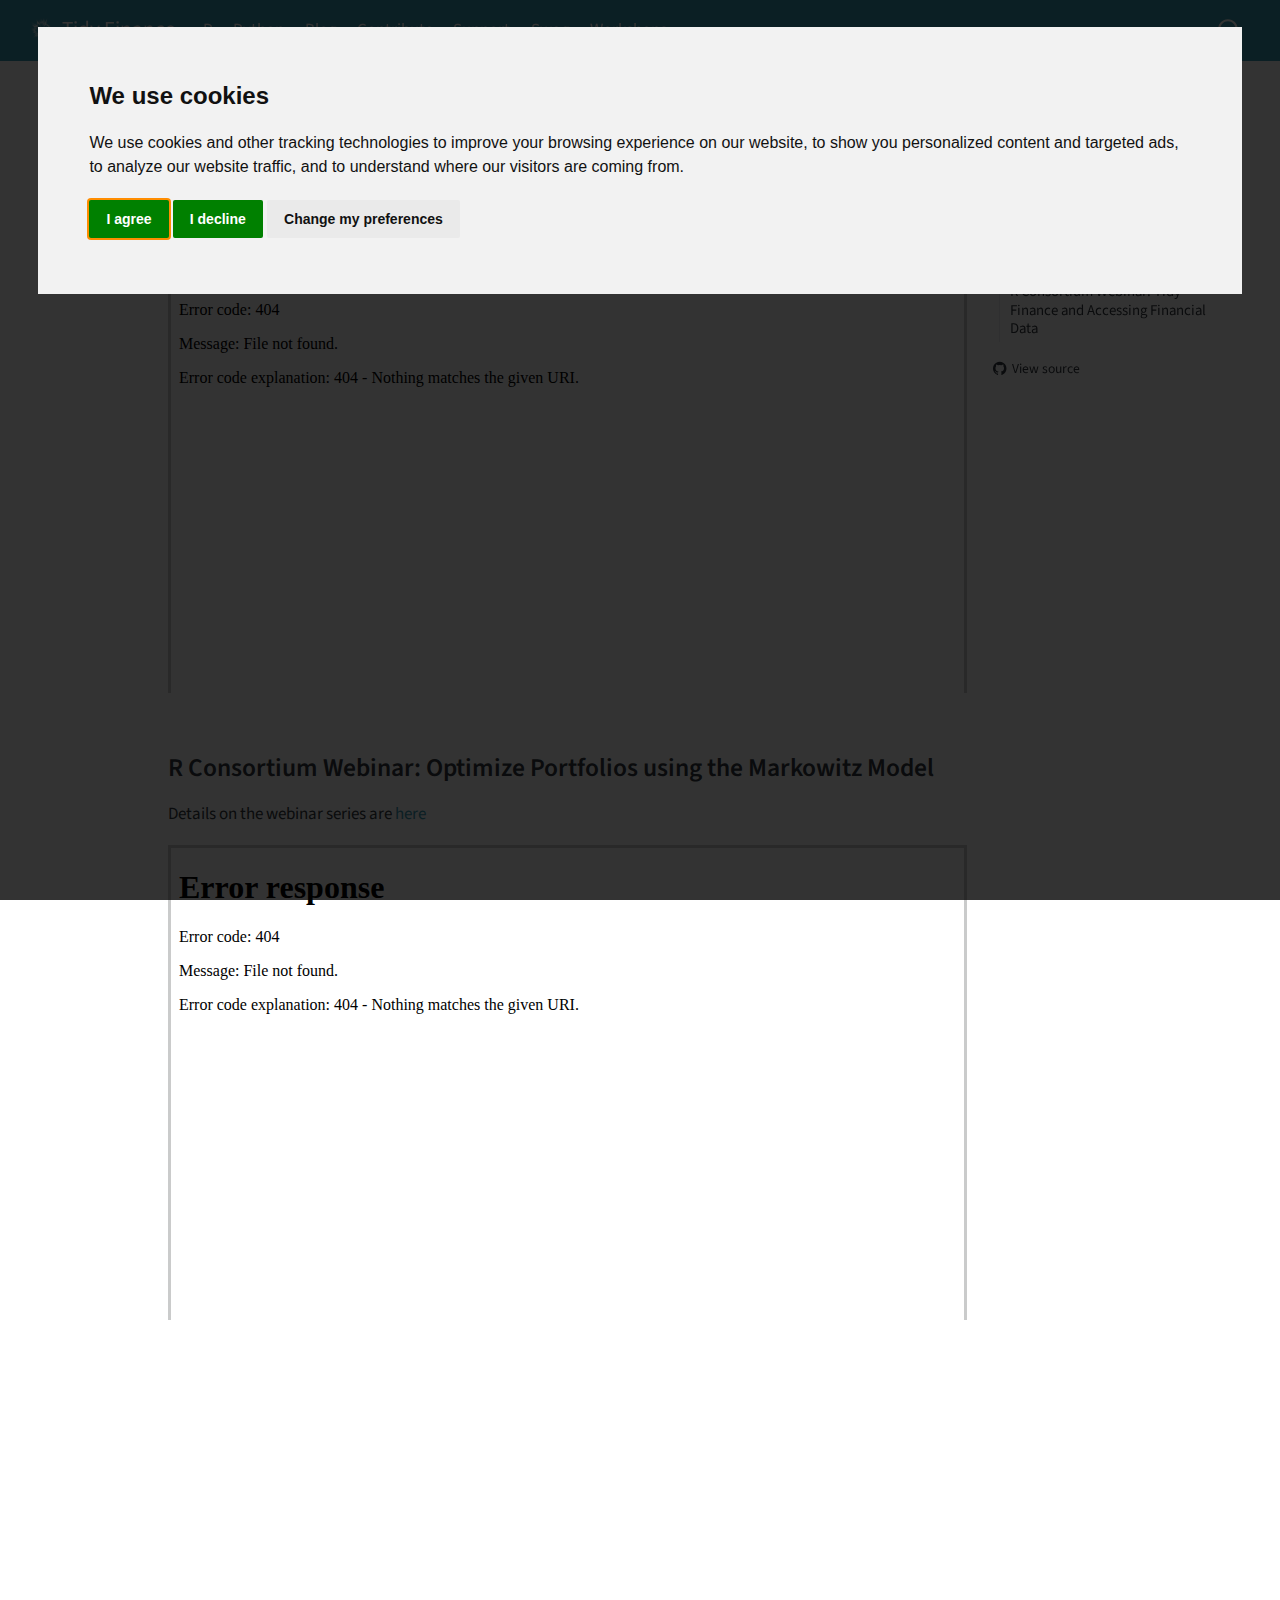
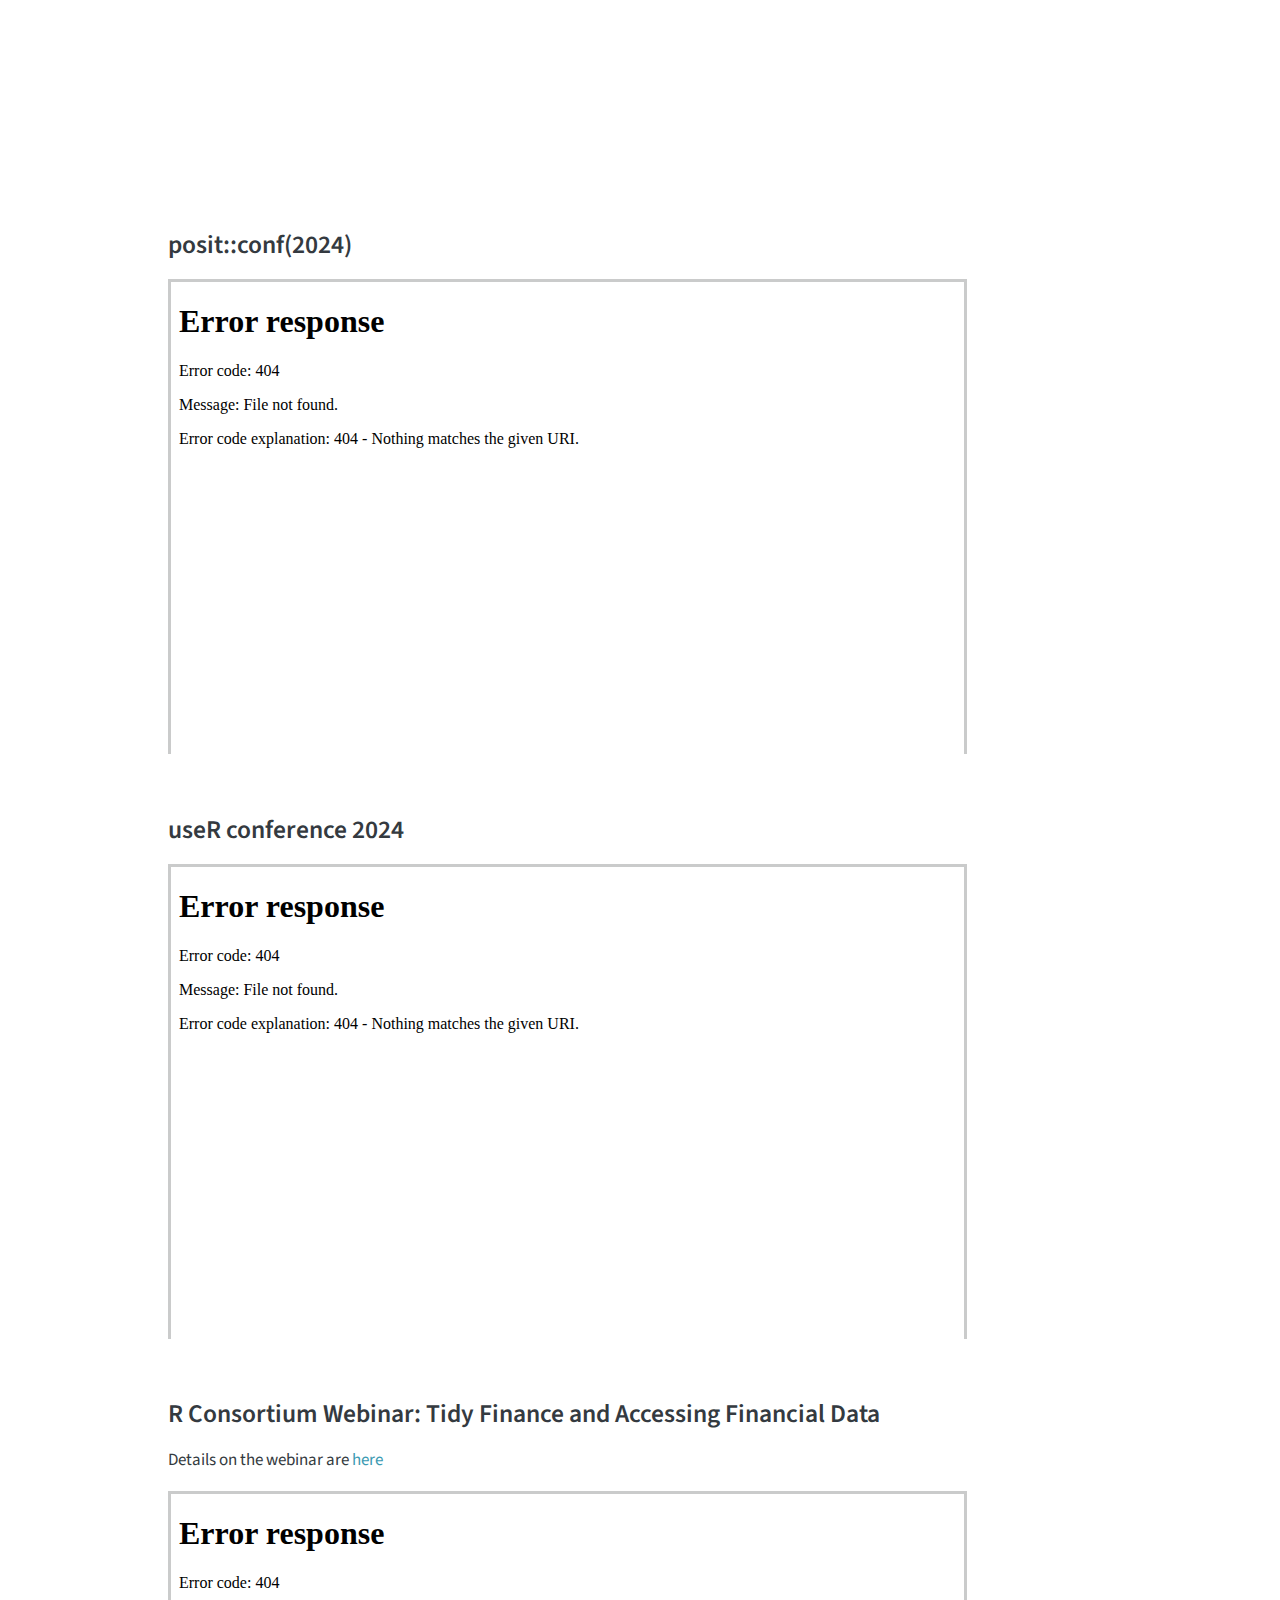
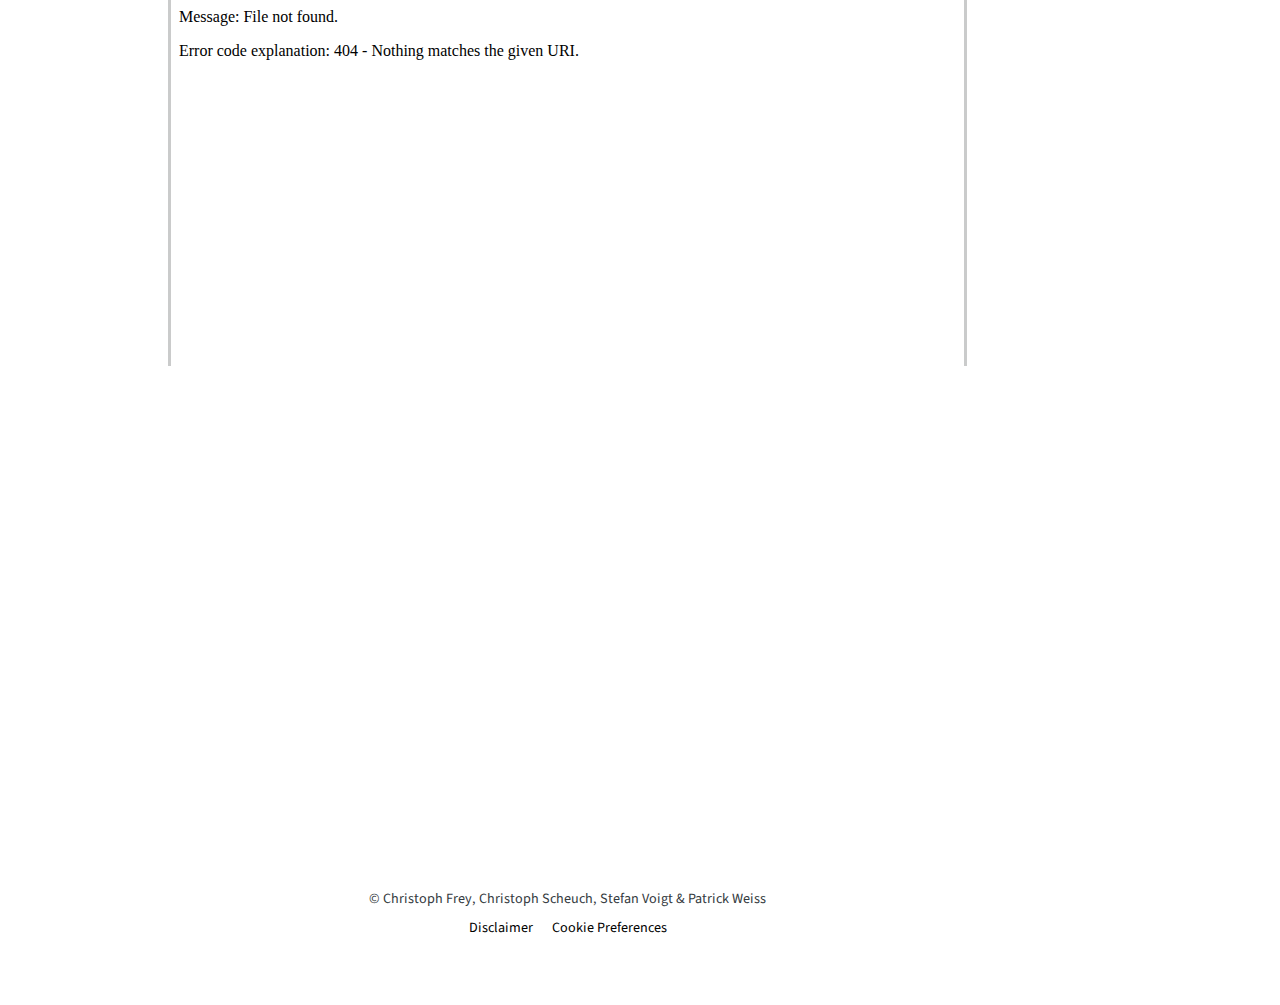
==== docs/index.html @ cd8913ab "Add r-consortium/capital-asset-pricing-model" ====
<!DOCTYPE html>
<html xmlns="http://www.w3.org/1999/xhtml" lang="en" xml:lang="en"><head>

<meta charset="utf-8">
<meta name="generator" content="quarto-1.5.45">

<meta name="viewport" content="width=device-width, initial-scale=1.0, user-scalable=yes">

<meta name="description" content="A collection of talks about Tidy Finance">

<title>Tidy Finance Talks – Tidy Finance</title>
<style>
code{white-space: pre-wrap;}
span.smallcaps{font-variant: small-caps;}
div.columns{display: flex; gap: min(4vw, 1.5em);}
div.column{flex: auto; overflow-x: auto;}
div.hanging-indent{margin-left: 1.5em; text-indent: -1.5em;}
ul.task-list{list-style: none;}
ul.task-list li input[type="checkbox"] {
  width: 0.8em;
  margin: 0 0.8em 0.2em -1em; /* quarto-specific, see https://github.com/quarto-dev/quarto-cli/issues/4556 */ 
  vertical-align: middle;
}
</style>


<script src="site_libs/quarto-nav/quarto-nav.js"></script>
<script src="site_libs/quarto-nav/headroom.min.js"></script>
<script src="site_libs/clipboard/clipboard.min.js"></script>
<script src="site_libs/quarto-search/autocomplete.umd.js"></script>
<script src="site_libs/quarto-search/fuse.min.js"></script>
<script src="site_libs/quarto-search/quarto-search.js"></script>
<meta name="quarto:offset" content="./">
<link href="./assets/img/favicon.png" rel="icon" type="image/png">
<script src="site_libs/cookie-consent/cookie-consent.js"></script>
<link href="site_libs/cookie-consent/cookie-consent.css" rel="stylesheet">
<script src="site_libs/quarto-html/quarto.js"></script>
<script src="site_libs/quarto-html/popper.min.js"></script>
<script src="site_libs/quarto-html/tippy.umd.min.js"></script>
<script src="site_libs/quarto-html/anchor.min.js"></script>
<link href="site_libs/quarto-html/tippy.css" rel="stylesheet">
<link href="site_libs/quarto-html/quarto-syntax-highlighting.css" rel="stylesheet" id="quarto-text-highlighting-styles">
<script src="site_libs/bootstrap/bootstrap.min.js"></script>
<link href="site_libs/bootstrap/bootstrap-icons.css" rel="stylesheet">
<link href="site_libs/bootstrap/bootstrap.min.css" rel="stylesheet" id="quarto-bootstrap" data-mode="light">
<script id="quarto-search-options" type="application/json">{
  "location": "navbar",
  "copy-button": false,
  "collapse-after": 3,
  "panel-placement": "end",
  "type": "overlay",
  "limit": 50,
  "keyboard-shortcut": [
    "f",
    "/",
    "s"
  ],
  "show-item-context": false,
  "language": {
    "search-no-results-text": "No results",
    "search-matching-documents-text": "matching documents",
    "search-copy-link-title": "Copy link to search",
    "search-hide-matches-text": "Hide additional matches",
    "search-more-match-text": "more match in this document",
    "search-more-matches-text": "more matches in this document",
    "search-clear-button-title": "Clear",
    "search-text-placeholder": "",
    "search-detached-cancel-button-title": "Cancel",
    "search-submit-button-title": "Submit",
    "search-label": "Search"
  }
}</script>
<script async="" src="https://www.googletagmanager.com/gtag/js?id=G-DH3KZSMJ5W"></script>

<script type="text/plain" cookie-consent="tracking">

window.dataLayer = window.dataLayer || [];
function gtag(){dataLayer.push(arguments);}
gtag('js', new Date());
gtag('config', 'G-DH3KZSMJ5W', { 'anonymize_ip': true});
</script>

<script type="text/javascript" charset="UTF-8">
document.addEventListener('DOMContentLoaded', function () {
cookieconsent.run({
  "notice_banner_type":"interstitial",
  "consent_type":"express",
  "palette":"light",
  "language":"en",
  "page_load_consent_levels":["strictly-necessary"],
  "notice_banner_reject_button_hide":false,
  "preferences_center_close_button_hide":false,
  "website_name":""
  ,
"language":"en"
  });
});
</script> 
  
<style>html{ scroll-behavior: smooth; }</style>


<link rel="stylesheet" href="assets/css/global.css">
<link rel="stylesheet" href="assets/css/talks.css">
<meta property="og:title" content="Tidy Finance Talks">
<meta property="og:description" content="A collection of talks by the Tidy Finance team">
<meta property="og:image" content="https://talks.tidy-finance.org/assets/img/cover.png">
<meta property="og:site_name" content="Tidy Finance">
<meta property="og:image:height" content="1800">
<meta property="og:image:width" content="3000">
</head>

<body class="nav-fixed">

<div id="quarto-search-results"></div>
  <header id="quarto-header" class="headroom fixed-top">
    <nav class="navbar navbar-expand-lg " data-bs-theme="dark">
      <div class="navbar-container container-fluid">
      <div class="navbar-brand-container mx-auto">
    <a href="./index.html" class="navbar-brand navbar-brand-logo">
    <img src="./assets/img/logo-website-white.png" alt="" class="navbar-logo">
    </a>
    <a class="navbar-brand" href="./index.html">
    <span class="navbar-title">Tidy Finance</span>
    </a>
  </div>
            <div id="quarto-search" class="" title="Search"></div>
          <button class="navbar-toggler" type="button" data-bs-toggle="collapse" data-bs-target="#navbarCollapse" aria-controls="navbarCollapse" role="menu" aria-expanded="false" aria-label="Toggle navigation" onclick="if (window.quartoToggleHeadroom) { window.quartoToggleHeadroom(); }">
  <span class="navbar-toggler-icon"></span>
</button>
          <div class="collapse navbar-collapse" id="navbarCollapse">
            <ul class="navbar-nav navbar-nav-scroll me-auto">
  <li class="nav-item">
    <a class="nav-link" href="https://www.tidy-finance.org/r/"> 
<span class="menu-text">R</span></a>
  </li>  
  <li class="nav-item">
    <a class="nav-link" href="https://www.tidy-finance.org/python/"> 
<span class="menu-text">Python</span></a>
  </li>  
  <li class="nav-item">
    <a class="nav-link" href="https://www.tidy-finance.org/blog.html"> 
<span class="menu-text">Blog</span></a>
  </li>  
  <li class="nav-item">
    <a class="nav-link" href="https://www.tidy-finance.org/contribute.html"> 
<span class="menu-text">Contribute</span></a>
  </li>  
  <li class="nav-item">
    <a class="nav-link" href="https://www.tidy-finance.org/support.html"> 
<span class="menu-text">Support</span></a>
  </li>  
  <li class="nav-item">
    <a class="nav-link" href="https://www.etsy.com/shop/tidyswag/?etsrc=sdt&amp;utm_source=tidy-finance.org"> 
<span class="menu-text">Swag</span></a>
  </li>  
  <li class="nav-item">
    <a class="nav-link" href="https://www.tidy-finance.org/workshops/reproducible-research-workflows.html"> 
<span class="menu-text">Workshops</span></a>
  </li>  
</ul>
          </div> <!-- /navcollapse -->
            <div class="quarto-navbar-tools">
</div>
      </div> <!-- /container-fluid -->
    </nav>
</header>
<!-- content -->
<div id="quarto-content" class="quarto-container page-columns page-rows-contents page-layout-article page-navbar">
<!-- sidebar -->
<!-- margin-sidebar -->
    <div id="quarto-margin-sidebar" class="sidebar margin-sidebar">
        <nav id="TOC" role="doc-toc" class="toc-active">
    <h2 id="toc-title">On this page</h2>
   
  <ul>
  <li><a href="#r-consortium-webinar-evaluate-performance-using-the-capital-asset-pricing-model" id="toc-r-consortium-webinar-evaluate-performance-using-the-capital-asset-pricing-model" class="nav-link active" data-scroll-target="#r-consortium-webinar-evaluate-performance-using-the-capital-asset-pricing-model">R Consortium Webinar: Evaluate Performance using the Capital Asset Pricing Model</a></li>
  <li><a href="#r-consortium-webinar-optimize-portfolios-using-the-markowitz-model" id="toc-r-consortium-webinar-optimize-portfolios-using-the-markowitz-model" class="nav-link" data-scroll-target="#r-consortium-webinar-optimize-portfolios-using-the-markowitz-model">R Consortium Webinar: Optimize Portfolios using the Markowitz Model</a></li>
  <li><a href="#positconf2024" id="toc-positconf2024" class="nav-link" data-scroll-target="#positconf2024">posit::conf(2024)</a></li>
  <li><a href="#user-conference-2024" id="toc-user-conference-2024" class="nav-link" data-scroll-target="#user-conference-2024">useR conference 2024</a></li>
  <li><a href="#r-consortium-webinar-tidy-finance-and-accessing-financial-data" id="toc-r-consortium-webinar-tidy-finance-and-accessing-financial-data" class="nav-link" data-scroll-target="#r-consortium-webinar-tidy-finance-and-accessing-financial-data">R Consortium Webinar: Tidy Finance and Accessing Financial Data</a></li>
  </ul>
<div class="toc-actions"><ul><li><a href="https://github.com/tidy-finance/talks/blob/main/index.qmd" class="toc-action"><i class="bi bi-github"></i>View source</a></li></ul></div></nav>
    </div>
<!-- main -->
<main class="content" id="quarto-document-content">




<section id="r-consortium-webinar-evaluate-performance-using-the-capital-asset-pricing-model" class="level2">
<h2 class="anchored" data-anchor-id="r-consortium-webinar-evaluate-performance-using-the-capital-asset-pricing-model">R Consortium Webinar: Evaluate Performance using the Capital Asset Pricing Model</h2>
<p>Details on the webinar series are <a href="https://www.r-consortium.org/tidy-finance-webinar-series">here</a></p>
<iframe class="slide-deck" src="r-consortium/capital-asset-pricing-model.html"></iframe>
</section>
<section id="r-consortium-webinar-optimize-portfolios-using-the-markowitz-model" class="level2">
<h2 class="anchored" data-anchor-id="r-consortium-webinar-optimize-portfolios-using-the-markowitz-model">R Consortium Webinar: Optimize Portfolios using the Markowitz Model</h2>
<p>Details on the webinar series are <a href="https://www.r-consortium.org/tidy-finance-webinar-series">here</a></p>
<iframe class="slide-deck" src="r-consortium/markowitz-model.html"></iframe>
<div class="quarto-video ratio ratio-16x9"><iframe data-external="1" src="https://www.youtube.com/embed/jsdOy0ftZiI" title="" frameborder="0" allow="accelerometer; autoplay; clipboard-write; encrypted-media; gyroscope; picture-in-picture" allowfullscreen=""></iframe></div>
</section>
<section id="positconf2024" class="level2">
<h2 class="anchored" data-anchor-id="positconf2024">posit::conf(2024)</h2>
<iframe class="slide-deck" src="posit-conf-2024/slides.html"></iframe>
</section>
<section id="user-conference-2024" class="level2">
<h2 class="anchored" data-anchor-id="user-conference-2024">useR conference 2024</h2>
<iframe class="slide-deck" src="user-conference-2024/slides.html"></iframe>
</section>
<section id="r-consortium-webinar-tidy-finance-and-accessing-financial-data" class="level2">
<h2 class="anchored" data-anchor-id="r-consortium-webinar-tidy-finance-and-accessing-financial-data">R Consortium Webinar: Tidy Finance and Accessing Financial Data</h2>
<p>Details on the webinar are <a href="https://www.r-consortium.org/new-webinar-tidy-finance-and-accessing-financial-data">here</a></p>
<iframe class="slide-deck" src="r-consortium/accessing-financial-data.html"></iframe>
<div class="quarto-video ratio ratio-16x9"><iframe data-external="1" src="https://www.youtube.com/embed/7jtX9Li_Ua4" title="" frameborder="0" allow="accelerometer; autoplay; clipboard-write; encrypted-media; gyroscope; picture-in-picture" allowfullscreen=""></iframe></div>


</section>

</main> <!-- /main -->
<div class="custom-footer">
  <div class="copyright">© Christoph Frey, Christoph Scheuch, Stefan Voigt &amp; Patrick Weiss</div>
  <a href="https://www.tidy-finance.org/disclaimer.html">Disclaimer</a>
  <a href="#" id="open_preferences_center">Cookie Preferences</a>
</div>
<script id="quarto-html-after-body" type="application/javascript">
window.document.addEventListener("DOMContentLoaded", function (event) {
  const toggleBodyColorMode = (bsSheetEl) => {
    const mode = bsSheetEl.getAttribute("data-mode");
    const bodyEl = window.document.querySelector("body");
    if (mode === "dark") {
      bodyEl.classList.add("quarto-dark");
      bodyEl.classList.remove("quarto-light");
    } else {
      bodyEl.classList.add("quarto-light");
      bodyEl.classList.remove("quarto-dark");
    }
  }
  const toggleBodyColorPrimary = () => {
    const bsSheetEl = window.document.querySelector("link#quarto-bootstrap");
    if (bsSheetEl) {
      toggleBodyColorMode(bsSheetEl);
    }
  }
  toggleBodyColorPrimary();  
  const icon = "";
  const anchorJS = new window.AnchorJS();
  anchorJS.options = {
    placement: 'right',
    icon: icon
  };
  anchorJS.add('.anchored');
  const isCodeAnnotation = (el) => {
    for (const clz of el.classList) {
      if (clz.startsWith('code-annotation-')) {                     
        return true;
      }
    }
    return false;
  }
  const onCopySuccess = function(e) {
    // button target
    const button = e.trigger;
    // don't keep focus
    button.blur();
    // flash "checked"
    button.classList.add('code-copy-button-checked');
    var currentTitle = button.getAttribute("title");
    button.setAttribute("title", "Copied!");
    let tooltip;
    if (window.bootstrap) {
      button.setAttribute("data-bs-toggle", "tooltip");
      button.setAttribute("data-bs-placement", "left");
      button.setAttribute("data-bs-title", "Copied!");
      tooltip = new bootstrap.Tooltip(button, 
        { trigger: "manual", 
          customClass: "code-copy-button-tooltip",
          offset: [0, -8]});
      tooltip.show();    
    }
    setTimeout(function() {
      if (tooltip) {
        tooltip.hide();
        button.removeAttribute("data-bs-title");
        button.removeAttribute("data-bs-toggle");
        button.removeAttribute("data-bs-placement");
      }
      button.setAttribute("title", currentTitle);
      button.classList.remove('code-copy-button-checked');
    }, 1000);
    // clear code selection
    e.clearSelection();
  }
  const getTextToCopy = function(trigger) {
      const codeEl = trigger.previousElementSibling.cloneNode(true);
      for (const childEl of codeEl.children) {
        if (isCodeAnnotation(childEl)) {
          childEl.remove();
        }
      }
      return codeEl.innerText;
  }
  const clipboard = new window.ClipboardJS('.code-copy-button:not([data-in-quarto-modal])', {
    text: getTextToCopy
  });
  clipboard.on('success', onCopySuccess);
  if (window.document.getElementById('quarto-embedded-source-code-modal')) {
    // For code content inside modals, clipBoardJS needs to be initialized with a container option
    // TODO: Check when it could be a function (https://github.com/zenorocha/clipboard.js/issues/860)
    const clipboardModal = new window.ClipboardJS('.code-copy-button[data-in-quarto-modal]', {
      text: getTextToCopy,
      container: window.document.getElementById('quarto-embedded-source-code-modal')
    });
    clipboardModal.on('success', onCopySuccess);
  }
    var localhostRegex = new RegExp(/^(?:http|https):\/\/localhost\:?[0-9]*\//);
    var mailtoRegex = new RegExp(/^mailto:/);
      var filterRegex = new RegExp("^(?:http:|https:)\/\/www\.tidy-finance\.org");
    var isInternal = (href) => {
        return filterRegex.test(href) || localhostRegex.test(href) || mailtoRegex.test(href);
    }
    // Inspect non-navigation links and adorn them if external
 	var links = window.document.querySelectorAll('a[href]:not(.nav-link):not(.navbar-brand):not(.toc-action):not(.sidebar-link):not(.sidebar-item-toggle):not(.pagination-link):not(.no-external):not([aria-hidden]):not(.dropdown-item):not(.quarto-navigation-tool):not(.about-link)');
    for (var i=0; i<links.length; i++) {
      const link = links[i];
      if (!isInternal(link.href)) {
        // undo the damage that might have been done by quarto-nav.js in the case of
        // links that we want to consider external
        if (link.dataset.originalHref !== undefined) {
          link.href = link.dataset.originalHref;
        }
          // target, if specified
          link.setAttribute("target", "_blank");
          if (link.getAttribute("rel") === null) {
            link.setAttribute("rel", "noopener");
          }
      }
    }
  function tippyHover(el, contentFn, onTriggerFn, onUntriggerFn) {
    const config = {
      allowHTML: true,
      maxWidth: 500,
      delay: 100,
      arrow: false,
      appendTo: function(el) {
          return el.parentElement;
      },
      interactive: true,
      interactiveBorder: 10,
      theme: 'quarto',
      placement: 'bottom-start',
    };
    if (contentFn) {
      config.content = contentFn;
    }
    if (onTriggerFn) {
      config.onTrigger = onTriggerFn;
    }
    if (onUntriggerFn) {
      config.onUntrigger = onUntriggerFn;
    }
    window.tippy(el, config); 
  }
  const noterefs = window.document.querySelectorAll('a[role="doc-noteref"]');
  for (var i=0; i<noterefs.length; i++) {
    const ref = noterefs[i];
    tippyHover(ref, function() {
      // use id or data attribute instead here
      let href = ref.getAttribute('data-footnote-href') || ref.getAttribute('href');
      try { href = new URL(href).hash; } catch {}
      const id = href.replace(/^#\/?/, "");
      const note = window.document.getElementById(id);
      if (note) {
        return note.innerHTML;
      } else {
        return "";
      }
    });
  }
  const xrefs = window.document.querySelectorAll('a.quarto-xref');
  const processXRef = (id, note) => {
    // Strip column container classes
    const stripColumnClz = (el) => {
      el.classList.remove("page-full", "page-columns");
      if (el.children) {
        for (const child of el.children) {
          stripColumnClz(child);
        }
      }
    }
    stripColumnClz(note)
    if (id === null || id.startsWith('sec-')) {
      // Special case sections, only their first couple elements
      const container = document.createElement("div");
      if (note.children && note.children.length > 2) {
        container.appendChild(note.children[0].cloneNode(true));
        for (let i = 1; i < note.children.length; i++) {
          const child = note.children[i];
          if (child.tagName === "P" && child.innerText === "") {
            continue;
          } else {
            container.appendChild(child.cloneNode(true));
            break;
          }
        }
        if (window.Quarto?.typesetMath) {
          window.Quarto.typesetMath(container);
        }
        return container.innerHTML
      } else {
        if (window.Quarto?.typesetMath) {
          window.Quarto.typesetMath(note);
        }
        return note.innerHTML;
      }
    } else {
      // Remove any anchor links if they are present
      const anchorLink = note.querySelector('a.anchorjs-link');
      if (anchorLink) {
        anchorLink.remove();
      }
      if (window.Quarto?.typesetMath) {
        window.Quarto.typesetMath(note);
      }
      // TODO in 1.5, we should make sure this works without a callout special case
      if (note.classList.contains("callout")) {
        return note.outerHTML;
      } else {
        return note.innerHTML;
      }
    }
  }
  for (var i=0; i<xrefs.length; i++) {
    const xref = xrefs[i];
    tippyHover(xref, undefined, function(instance) {
      instance.disable();
      let url = xref.getAttribute('href');
      let hash = undefined; 
      if (url.startsWith('#')) {
        hash = url;
      } else {
        try { hash = new URL(url).hash; } catch {}
      }
      if (hash) {
        const id = hash.replace(/^#\/?/, "");
        const note = window.document.getElementById(id);
        if (note !== null) {
          try {
            const html = processXRef(id, note.cloneNode(true));
            instance.setContent(html);
          } finally {
            instance.enable();
            instance.show();
          }
        } else {
          // See if we can fetch this
          fetch(url.split('#')[0])
          .then(res => res.text())
          .then(html => {
            const parser = new DOMParser();
            const htmlDoc = parser.parseFromString(html, "text/html");
            const note = htmlDoc.getElementById(id);
            if (note !== null) {
              const html = processXRef(id, note);
              instance.setContent(html);
            } 
          }).finally(() => {
            instance.enable();
            instance.show();
          });
        }
      } else {
        // See if we can fetch a full url (with no hash to target)
        // This is a special case and we should probably do some content thinning / targeting
        fetch(url)
        .then(res => res.text())
        .then(html => {
          const parser = new DOMParser();
          const htmlDoc = parser.parseFromString(html, "text/html");
          const note = htmlDoc.querySelector('main.content');
          if (note !== null) {
            // This should only happen for chapter cross references
            // (since there is no id in the URL)
            // remove the first header
            if (note.children.length > 0 && note.children[0].tagName === "HEADER") {
              note.children[0].remove();
            }
            const html = processXRef(null, note);
            instance.setContent(html);
          } 
        }).finally(() => {
          instance.enable();
          instance.show();
        });
      }
    }, function(instance) {
    });
  }
      let selectedAnnoteEl;
      const selectorForAnnotation = ( cell, annotation) => {
        let cellAttr = 'data-code-cell="' + cell + '"';
        let lineAttr = 'data-code-annotation="' +  annotation + '"';
        const selector = 'span[' + cellAttr + '][' + lineAttr + ']';
        return selector;
      }
      const selectCodeLines = (annoteEl) => {
        const doc = window.document;
        const targetCell = annoteEl.getAttribute("data-target-cell");
        const targetAnnotation = annoteEl.getAttribute("data-target-annotation");
        const annoteSpan = window.document.querySelector(selectorForAnnotation(targetCell, targetAnnotation));
        const lines = annoteSpan.getAttribute("data-code-lines").split(",");
        const lineIds = lines.map((line) => {
          return targetCell + "-" + line;
        })
        let top = null;
        let height = null;
        let parent = null;
        if (lineIds.length > 0) {
            //compute the position of the single el (top and bottom and make a div)
            const el = window.document.getElementById(lineIds[0]);
            top = el.offsetTop;
            height = el.offsetHeight;
            parent = el.parentElement.parentElement;
          if (lineIds.length > 1) {
            const lastEl = window.document.getElementById(lineIds[lineIds.length - 1]);
            const bottom = lastEl.offsetTop + lastEl.offsetHeight;
            height = bottom - top;
          }
          if (top !== null && height !== null && parent !== null) {
            // cook up a div (if necessary) and position it 
            let div = window.document.getElementById("code-annotation-line-highlight");
            if (div === null) {
              div = window.document.createElement("div");
              div.setAttribute("id", "code-annotation-line-highlight");
              div.style.position = 'absolute';
              parent.appendChild(div);
            }
            div.style.top = top - 2 + "px";
            div.style.height = height + 4 + "px";
            div.style.left = 0;
            let gutterDiv = window.document.getElementById("code-annotation-line-highlight-gutter");
            if (gutterDiv === null) {
              gutterDiv = window.document.createElement("div");
              gutterDiv.setAttribute("id", "code-annotation-line-highlight-gutter");
              gutterDiv.style.position = 'absolute';
              const codeCell = window.document.getElementById(targetCell);
              const gutter = codeCell.querySelector('.code-annotation-gutter');
              gutter.appendChild(gutterDiv);
            }
            gutterDiv.style.top = top - 2 + "px";
            gutterDiv.style.height = height + 4 + "px";
          }
          selectedAnnoteEl = annoteEl;
        }
      };
      const unselectCodeLines = () => {
        const elementsIds = ["code-annotation-line-highlight", "code-annotation-line-highlight-gutter"];
        elementsIds.forEach((elId) => {
          const div = window.document.getElementById(elId);
          if (div) {
            div.remove();
          }
        });
        selectedAnnoteEl = undefined;
      };
        // Handle positioning of the toggle
    window.addEventListener(
      "resize",
      throttle(() => {
        elRect = undefined;
        if (selectedAnnoteEl) {
          selectCodeLines(selectedAnnoteEl);
        }
      }, 10)
    );
    function throttle(fn, ms) {
    let throttle = false;
    let timer;
      return (...args) => {
        if(!throttle) { // first call gets through
            fn.apply(this, args);
            throttle = true;
        } else { // all the others get throttled
            if(timer) clearTimeout(timer); // cancel #2
            timer = setTimeout(() => {
              fn.apply(this, args);
              timer = throttle = false;
            }, ms);
        }
      };
    }
      // Attach click handler to the DT
      const annoteDls = window.document.querySelectorAll('dt[data-target-cell]');
      for (const annoteDlNode of annoteDls) {
        annoteDlNode.addEventListener('click', (event) => {
          const clickedEl = event.target;
          if (clickedEl !== selectedAnnoteEl) {
            unselectCodeLines();
            const activeEl = window.document.querySelector('dt[data-target-cell].code-annotation-active');
            if (activeEl) {
              activeEl.classList.remove('code-annotation-active');
            }
            selectCodeLines(clickedEl);
            clickedEl.classList.add('code-annotation-active');
          } else {
            // Unselect the line
            unselectCodeLines();
            clickedEl.classList.remove('code-annotation-active');
          }
        });
      }
  const findCites = (el) => {
    const parentEl = el.parentElement;
    if (parentEl) {
      const cites = parentEl.dataset.cites;
      if (cites) {
        return {
          el,
          cites: cites.split(' ')
        };
      } else {
        return findCites(el.parentElement)
      }
    } else {
      return undefined;
    }
  };
  var bibliorefs = window.document.querySelectorAll('a[role="doc-biblioref"]');
  for (var i=0; i<bibliorefs.length; i++) {
    const ref = bibliorefs[i];
    const citeInfo = findCites(ref);
    if (citeInfo) {
      tippyHover(citeInfo.el, function() {
        var popup = window.document.createElement('div');
        citeInfo.cites.forEach(function(cite) {
          var citeDiv = window.document.createElement('div');
          citeDiv.classList.add('hanging-indent');
          citeDiv.classList.add('csl-entry');
          var biblioDiv = window.document.getElementById('ref-' + cite);
          if (biblioDiv) {
            citeDiv.innerHTML = biblioDiv.innerHTML;
          }
          popup.appendChild(citeDiv);
        });
        return popup.innerHTML;
      });
    }
  }
});
</script>
</div> <!-- /content -->
<footer class="footer">
  <div class="nav-footer">
    <div class="nav-footer-left">
      &nbsp;
    </div>   
    <div class="nav-footer-center">

<div class="toc-actions d-sm-block d-md-none"><ul><li><a href="https://github.com/tidy-finance/talks/blob/main/index.qmd" class="toc-action"><i class="bi bi-github"></i>View source</a></li></ul></div></div>
    <div class="nav-footer-right">
      &nbsp;
    </div>
  </div>
</footer>




<script src="site_libs/quarto-html/zenscroll-min.js"></script>
</body></html>
---- docs/site_libs/cookie-consent/cookie-consent.css ----
div.cookie-consent-footer {
  font-size: 0.8em;
  text-decoration: none;
}
---- docs/site_libs/quarto-html/tippy.css ----
.tippy-box[data-animation=fade][data-state=hidden]{opacity:0}[data-tippy-root]{max-width:calc(100vw - 10px)}.tippy-box{position:relative;background-color:#333;color:#fff;border-radius:4px;font-size:14px;line-height:1.4;white-space:normal;outline:0;transition-property:transform,visibility,opacity}.tippy-box[data-placement^=top]>.tippy-arrow{bottom:0}.tippy-box[data-placement^=top]>.tippy-arrow:before{bottom:-7px;left:0;border-width:8px 8px 0;border-top-color:initial;transform-origin:center top}.tippy-box[data-placement^=bottom]>.tippy-arrow{top:0}.tippy-box[data-placement^=bottom]>.tippy-arrow:before{top:-7px;left:0;border-width:0 8px 8px;border-bottom-color:initial;transform-origin:center bottom}.tippy-box[data-placement^=left]>.tippy-arrow{right:0}.tippy-box[data-placement^=left]>.tippy-arrow:before{border-width:8px 0 8px 8px;border-left-color:initial;right:-7px;transform-origin:center left}.tippy-box[data-placement^=right]>.tippy-arrow{left:0}.tippy-box[data-placement^=right]>.tippy-arrow:before{left:-7px;border-width:8px 8px 8px 0;border-right-color:initial;transform-origin:center right}.tippy-box[data-inertia][data-state=visible]{transition-timing-function:cubic-bezier(.54,1.5,.38,1.11)}.tippy-arrow{width:16px;height:16px;color:#333}.tippy-arrow:before{content:"";position:absolute;border-color:transparent;border-style:solid}.tippy-content{position:relative;padding:5px 9px;z-index:1}
---- docs/site_libs/quarto-html/quarto-syntax-highlighting.css ----
/* quarto syntax highlight colors */
:root {
  --quarto-hl-ot-color: #003B4F;
  --quarto-hl-at-color: #657422;
  --quarto-hl-ss-color: #20794D;
  --quarto-hl-an-color: #5E5E5E;
  --quarto-hl-fu-color: #4758AB;
  --quarto-hl-st-color: #20794D;
  --quarto-hl-cf-color: #003B4F;
  --quarto-hl-op-color: #5E5E5E;
  --quarto-hl-er-color: #AD0000;
  --quarto-hl-bn-color: #AD0000;
  --quarto-hl-al-color: #AD0000;
  --quarto-hl-va-color: #111111;
  --quarto-hl-bu-color: inherit;
  --quarto-hl-ex-color: inherit;
  --quarto-hl-pp-color: #AD0000;
  --quarto-hl-in-color: #5E5E5E;
  --quarto-hl-vs-color: #20794D;
  --quarto-hl-wa-color: #5E5E5E;
  --quarto-hl-do-color: #5E5E5E;
  --quarto-hl-im-color: #00769E;
  --quarto-hl-ch-color: #20794D;
  --quarto-hl-dt-color: #AD0000;
  --quarto-hl-fl-color: #AD0000;
  --quarto-hl-co-color: #5E5E5E;
  --quarto-hl-cv-color: #5E5E5E;
  --quarto-hl-cn-color: #8f5902;
  --quarto-hl-sc-color: #5E5E5E;
  --quarto-hl-dv-color: #AD0000;
  --quarto-hl-kw-color: #003B4F;
}

/* other quarto variables */
:root {
  --quarto-font-monospace: SFMono-Regular, Menlo, Monaco, Consolas, "Liberation Mono", "Courier New", monospace;
}

pre > code.sourceCode > span {
  color: #003B4F;
}

code span {
  color: #003B4F;
}

code.sourceCode > span {
  color: #003B4F;
}

div.sourceCode,
div.sourceCode pre.sourceCode {
  color: #003B4F;
}

code span.ot {
  color: #003B4F;
  font-style: inherit;
}

code span.at {
  color: #657422;
  font-style: inherit;
}

code span.ss {
  color: #20794D;
  font-style: inherit;
}

code span.an {
  color: #5E5E5E;
  font-style: inherit;
}

code span.fu {
  color: #4758AB;
  font-style: inherit;
}

code span.st {
  color: #20794D;
  font-style: inherit;
}

code span.cf {
  color: #003B4F;
  font-weight: bold;
  font-style: inherit;
}

code span.op {
  color: #5E5E5E;
  font-style: inherit;
}

code span.er {
  color: #AD0000;
  font-style: inherit;
}

code span.bn {
  color: #AD0000;
  font-style: inherit;
}

code span.al {
  color: #AD0000;
  font-style: inherit;
}

code span.va {
  color: #111111;
  font-style: inherit;
}

code span.bu {
  font-style: inherit;
}

code span.ex {
  font-style: inherit;
}

code span.pp {
  color: #AD0000;
  font-style: inherit;
}

code span.in {
  color: #5E5E5E;
  font-style: inherit;
}

code span.vs {
  color: #20794D;
  font-style: inherit;
}

code span.wa {
  color: #5E5E5E;
  font-style: italic;
}

code span.do {
  color: #5E5E5E;
  font-style: italic;
}

code span.im {
  color: #00769E;
  font-style: inherit;
}

code span.ch {
  color: #20794D;
  font-style: inherit;
}

code span.dt {
  color: #AD0000;
  font-style: inherit;
}

code span.fl {
  color: #AD0000;
  font-style: inherit;
}

code span.co {
  color: #5E5E5E;
  font-style: inherit;
}

code span.cv {
  color: #5E5E5E;
  font-style: italic;
}

code span.cn {
  color: #8f5902;
  font-style: inherit;
}

code span.sc {
  color: #5E5E5E;
  font-style: inherit;
}

code span.dv {
  color: #AD0000;
  font-style: inherit;
}

code span.kw {
  color: #003B4F;
  font-weight: bold;
  font-style: inherit;
}

.prevent-inlining {
  content: "</";
}

/*# sourceMappingURL=debc5d5d77c3f9108843748ff7464032.css.map */
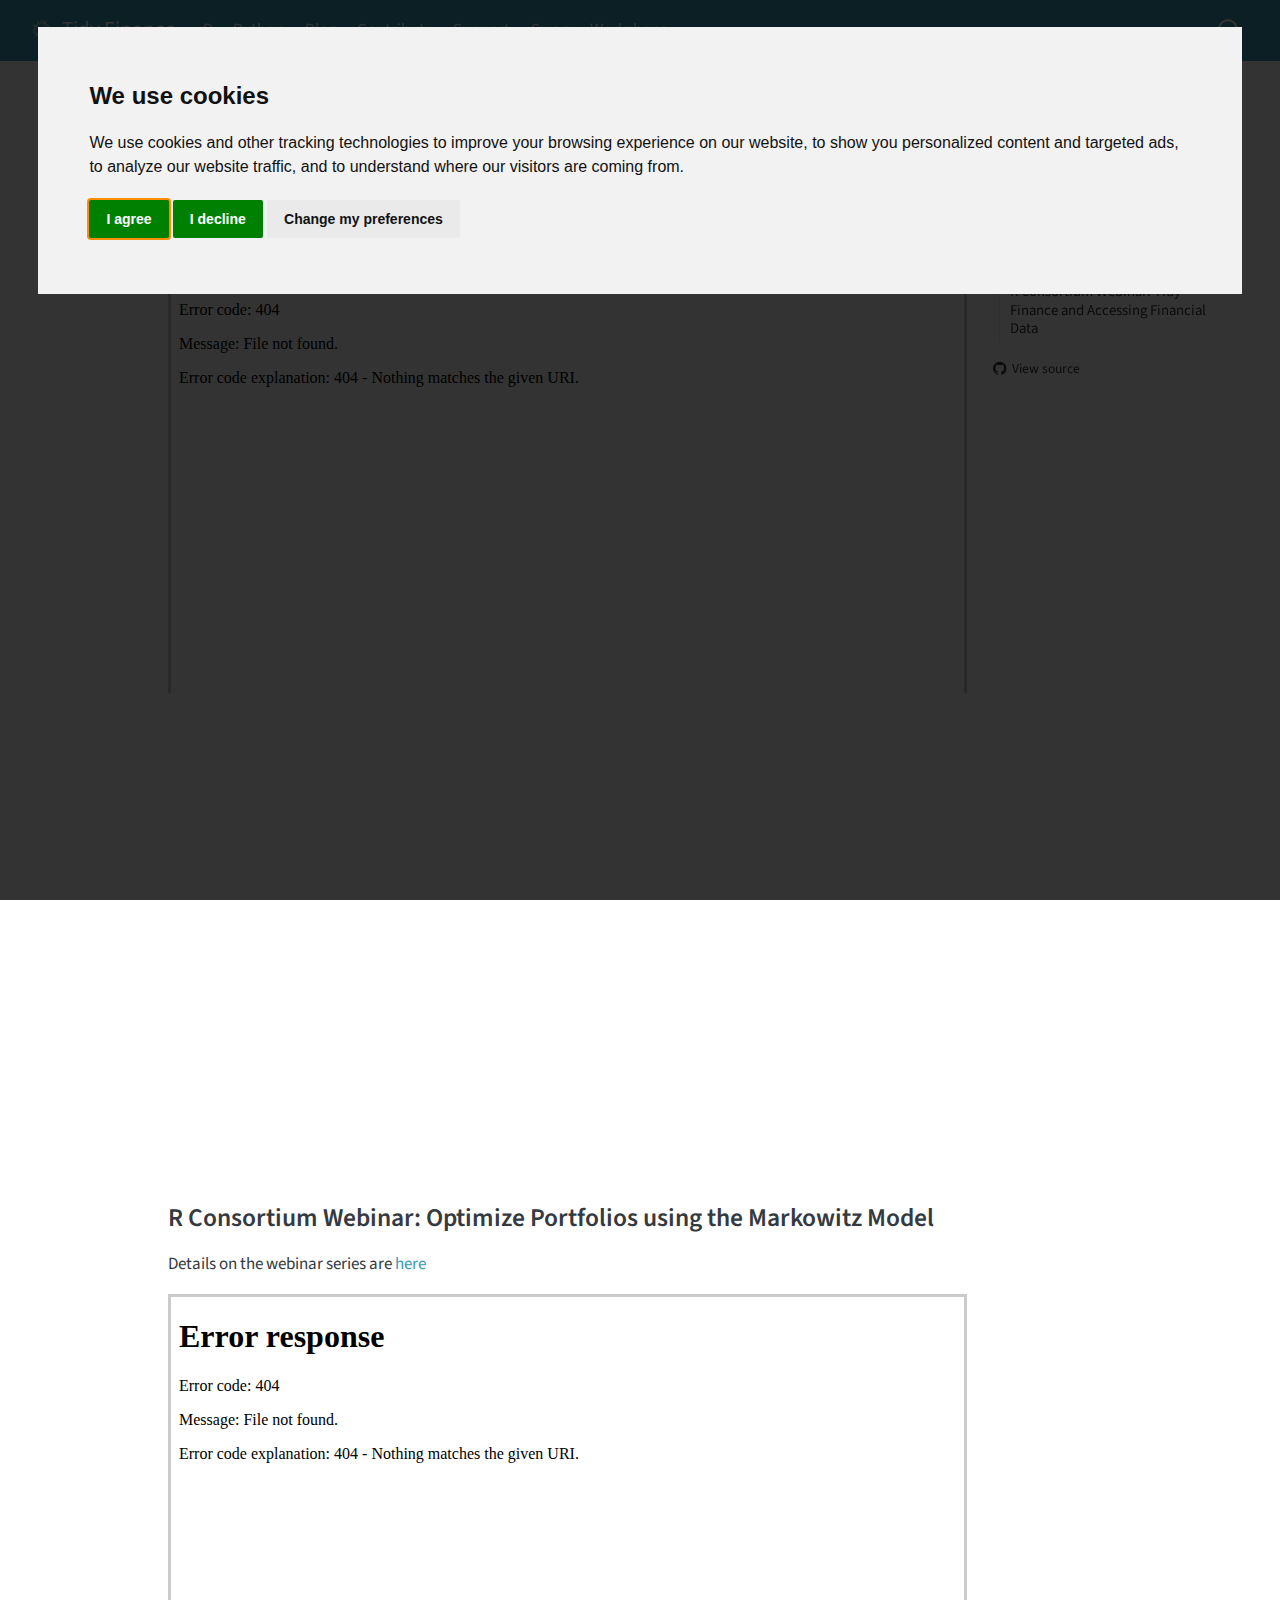
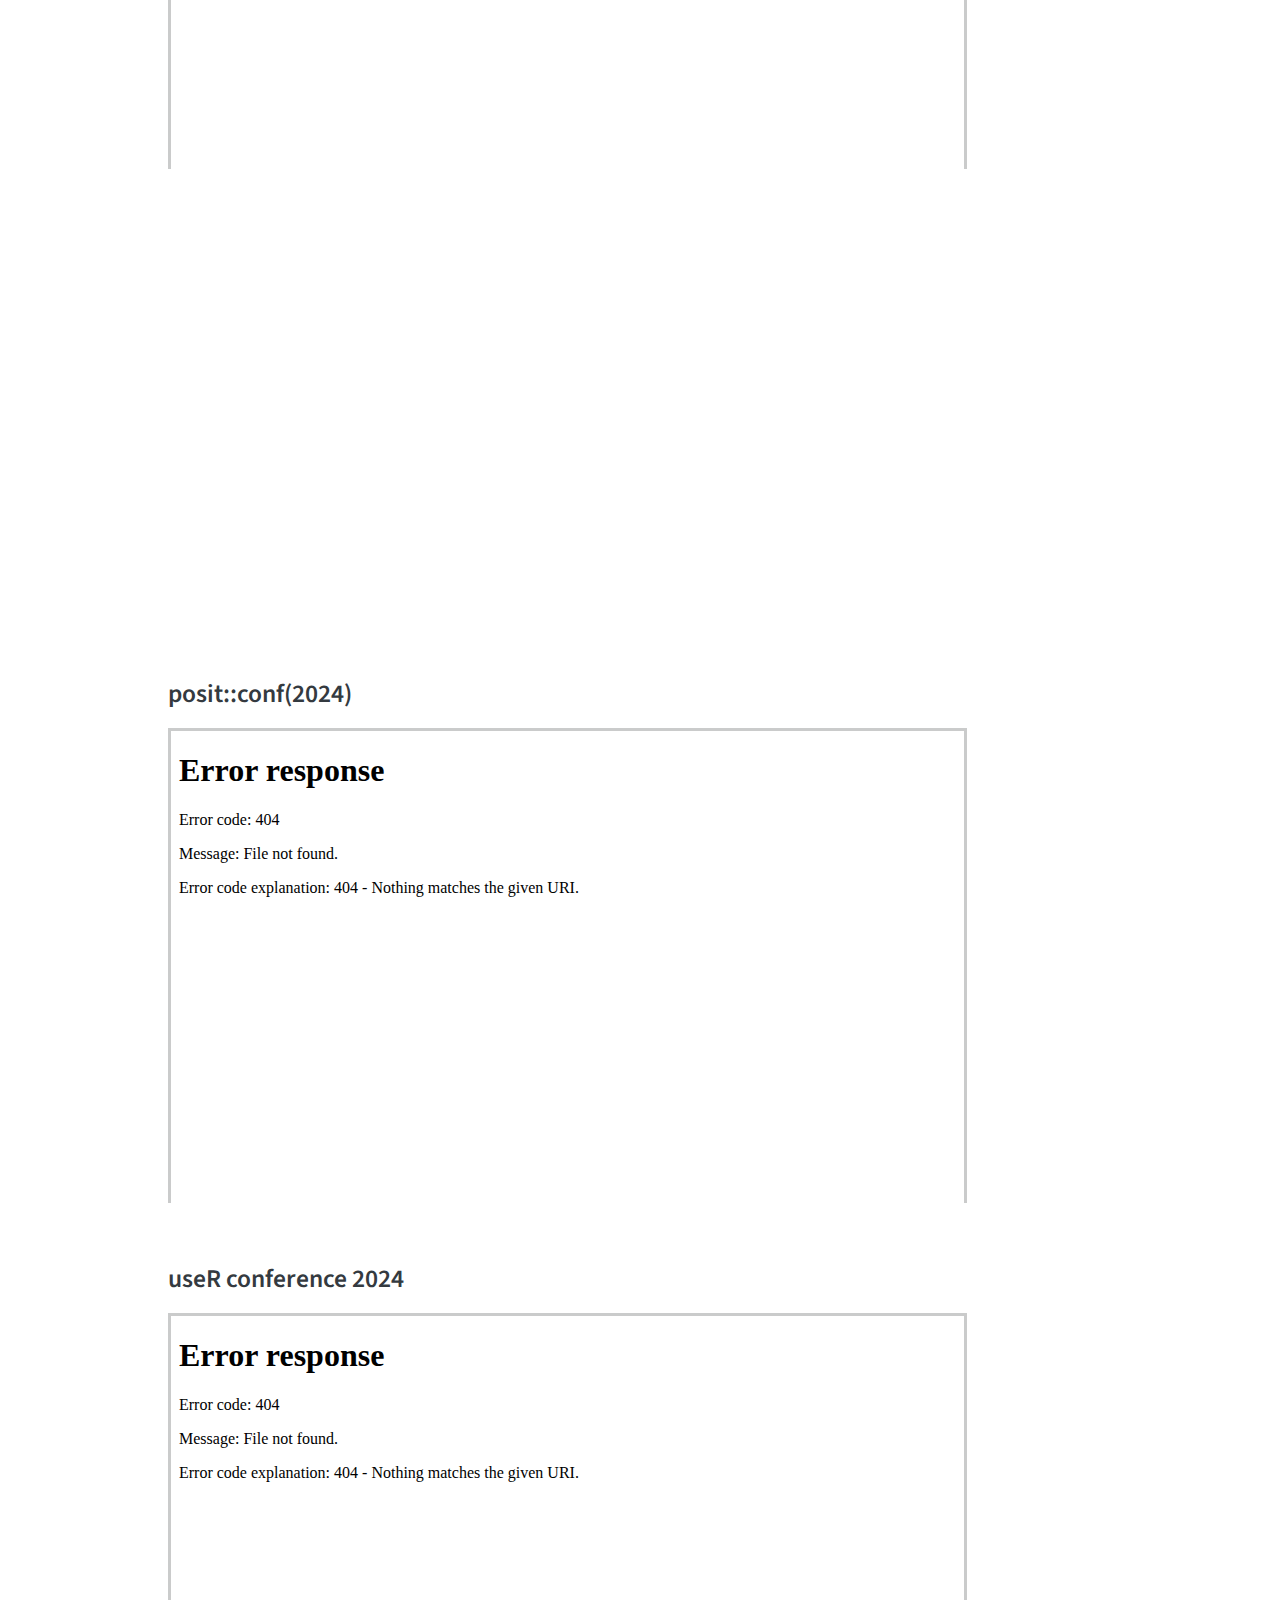
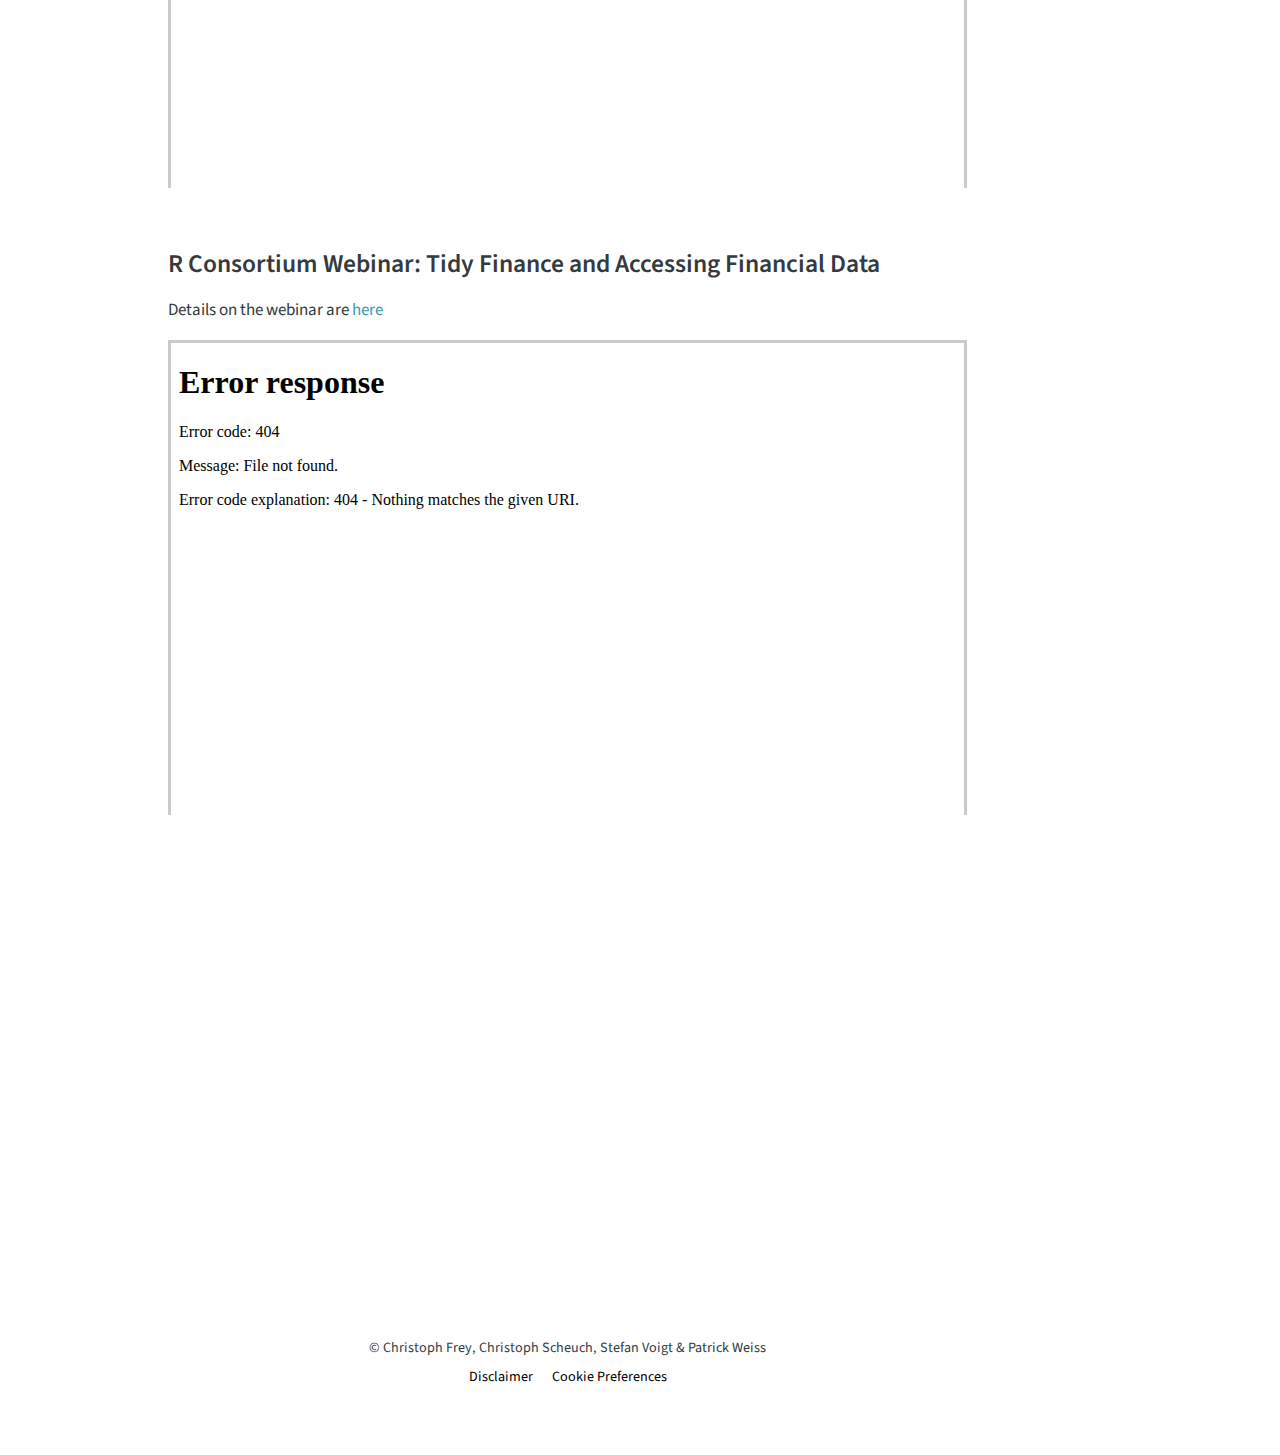
==== commit 8afefa8c: "Add video for r-consortium/capital-asset-pricing-model" ====
--- a/docs/index.html
+++ b/docs/index.html
@@ -192,6 +192,7 @@
 <h2 class="anchored" data-anchor-id="r-consortium-webinar-evaluate-performance-using-the-capital-asset-pricing-model">R Consortium Webinar: Evaluate Performance using the Capital Asset Pricing Model</h2>
 <p>Details on the webinar series are <a href="https://www.r-consortium.org/tidy-finance-webinar-series">here</a></p>
 <iframe class="slide-deck" src="r-consortium/capital-asset-pricing-model.html"></iframe>
+<div class="quarto-video ratio ratio-16x9"><iframe data-external="1" src="https://www.youtube.com/embed/9DdCSpuhkt4" title="" frameborder="0" allow="accelerometer; autoplay; clipboard-write; encrypted-media; gyroscope; picture-in-picture" allowfullscreen=""></iframe></div>
 </section>
 <section id="r-consortium-webinar-optimize-portfolios-using-the-markowitz-model" class="level2">
 <h2 class="anchored" data-anchor-id="r-consortium-webinar-optimize-portfolios-using-the-markowitz-model">R Consortium Webinar: Optimize Portfolios using the Markowitz Model</h2>
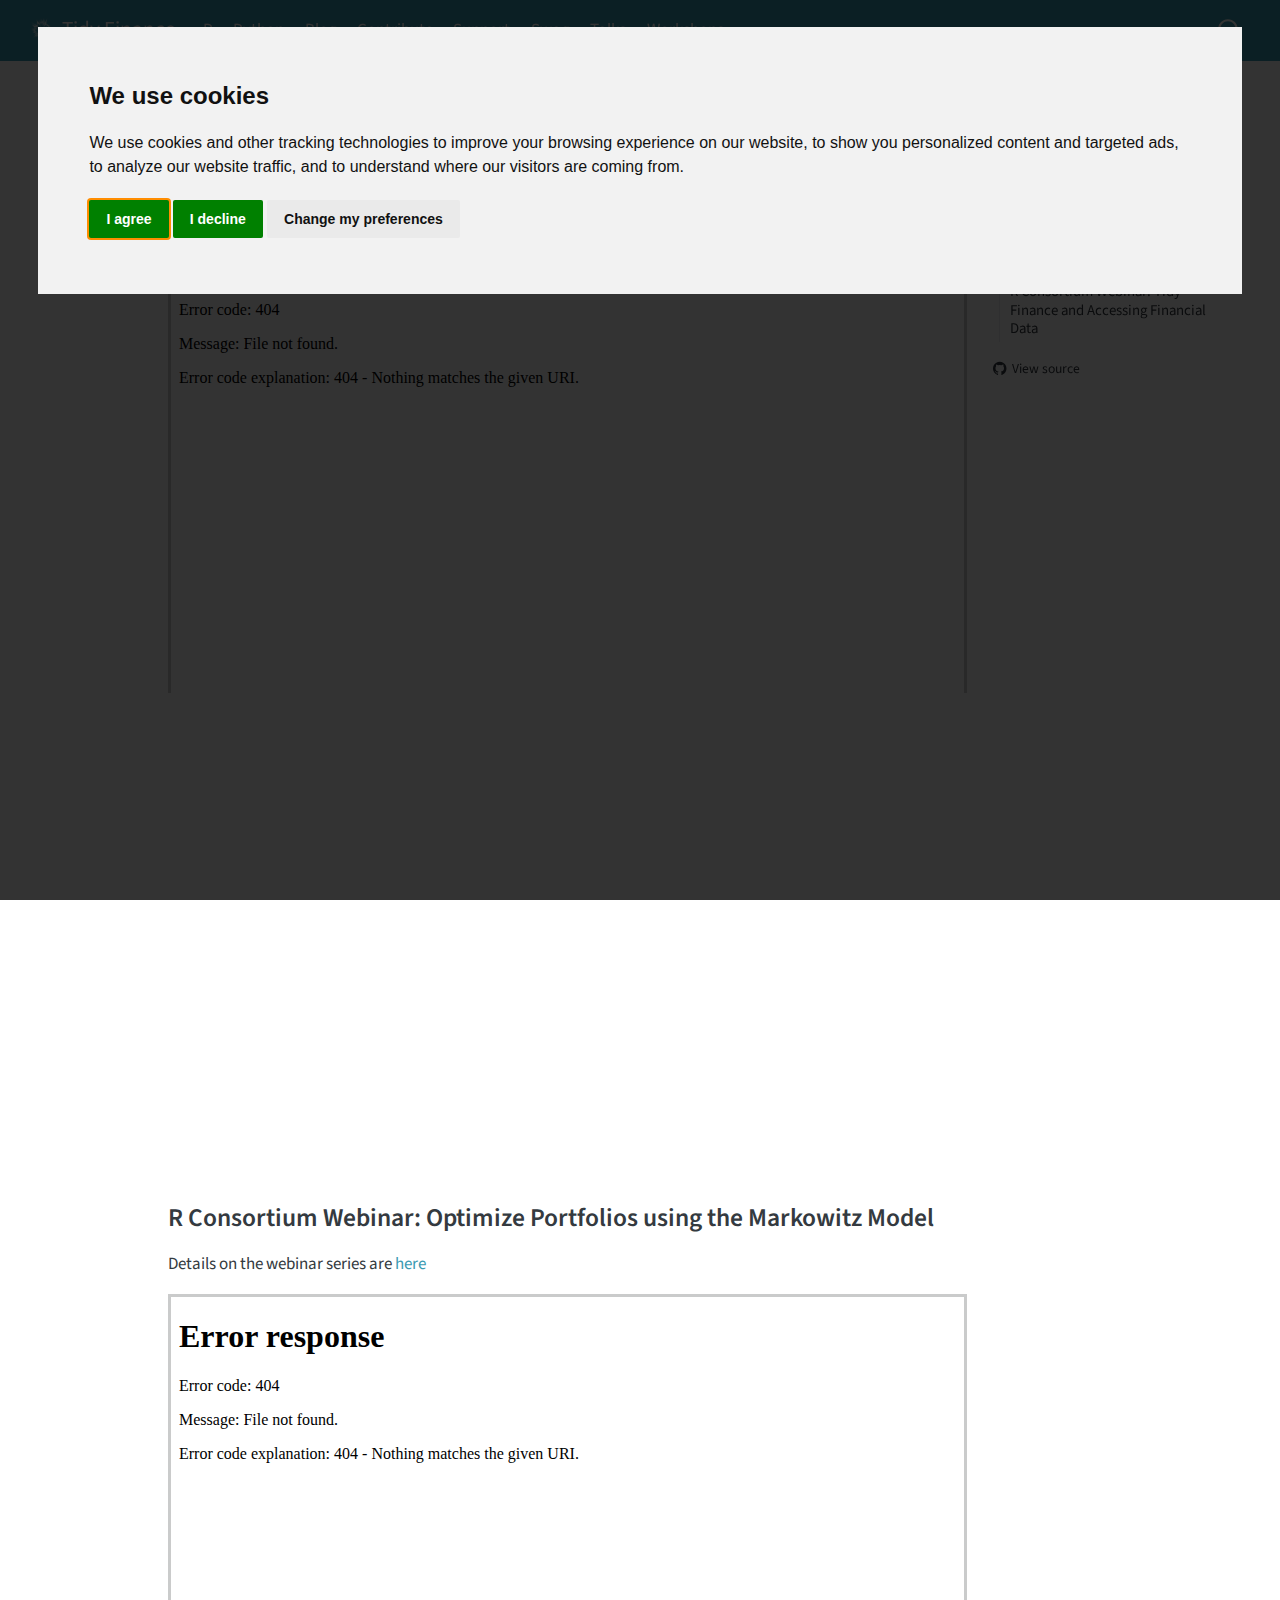
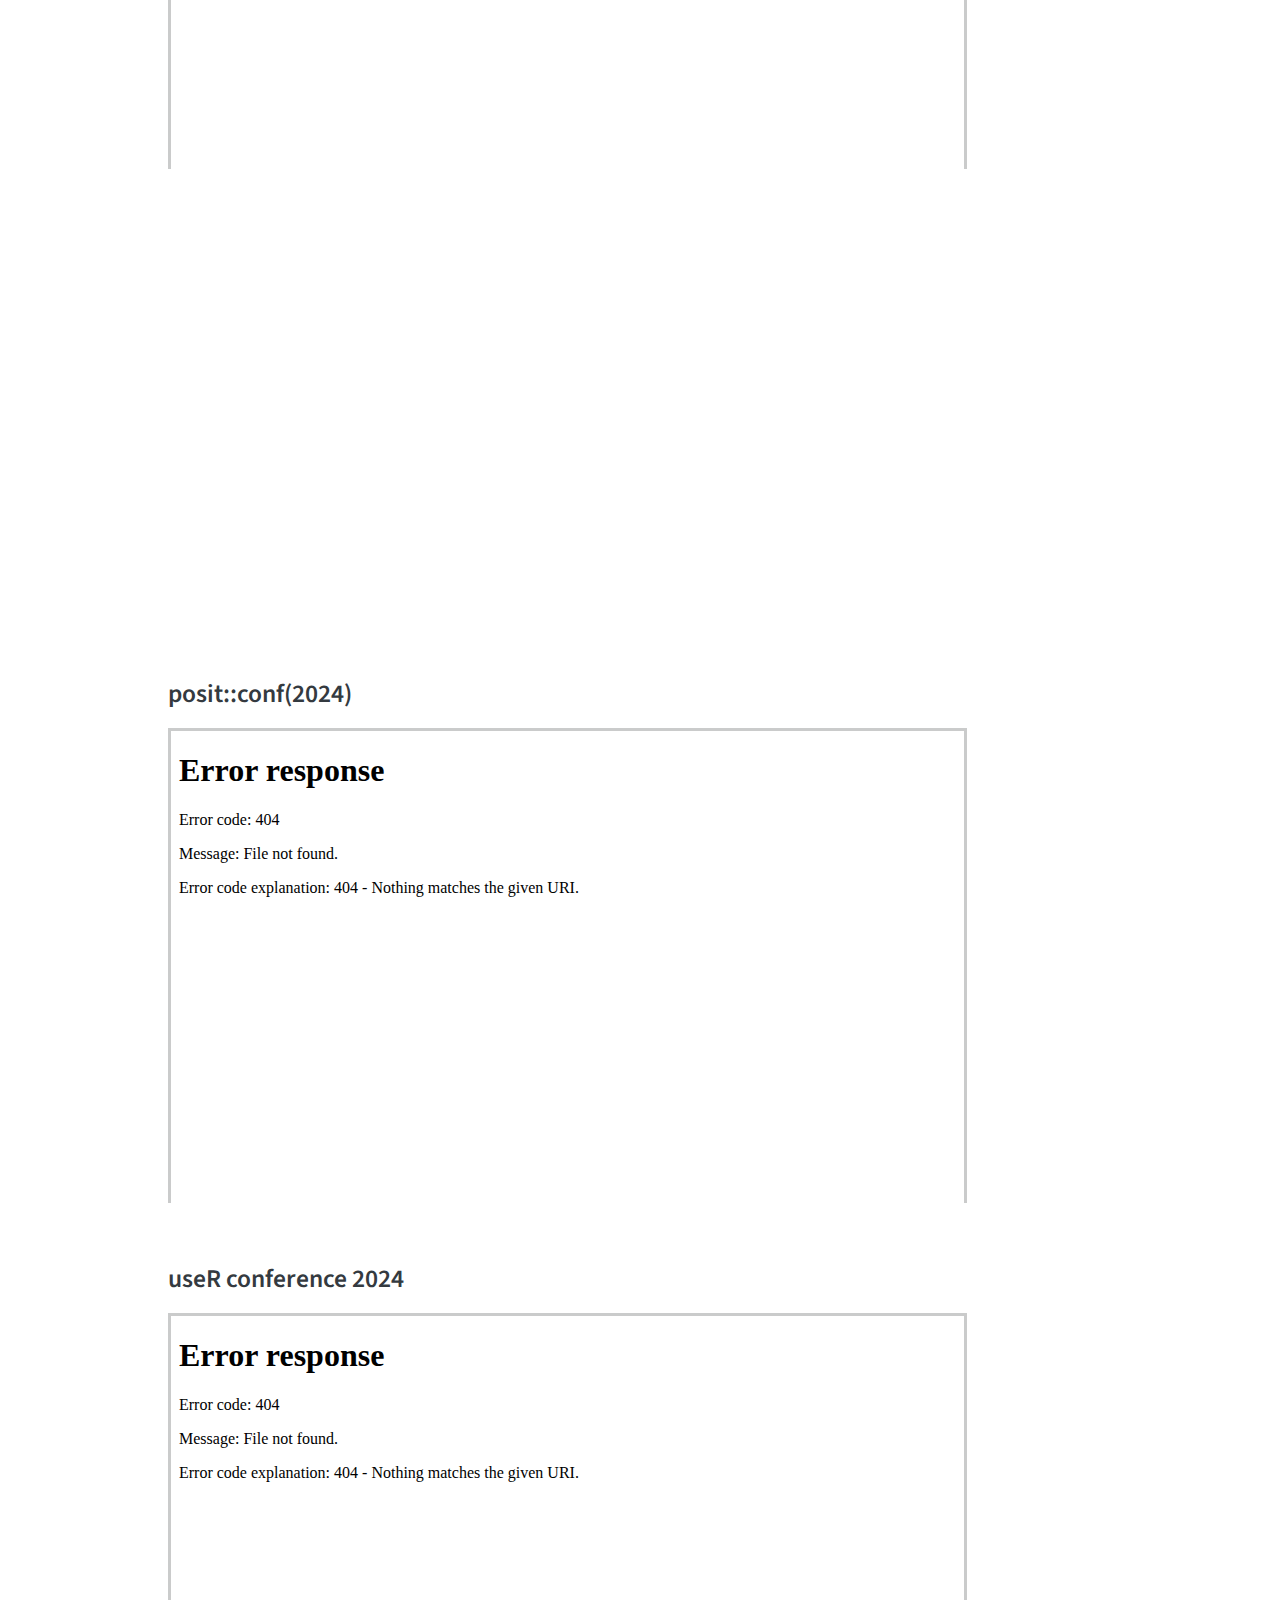
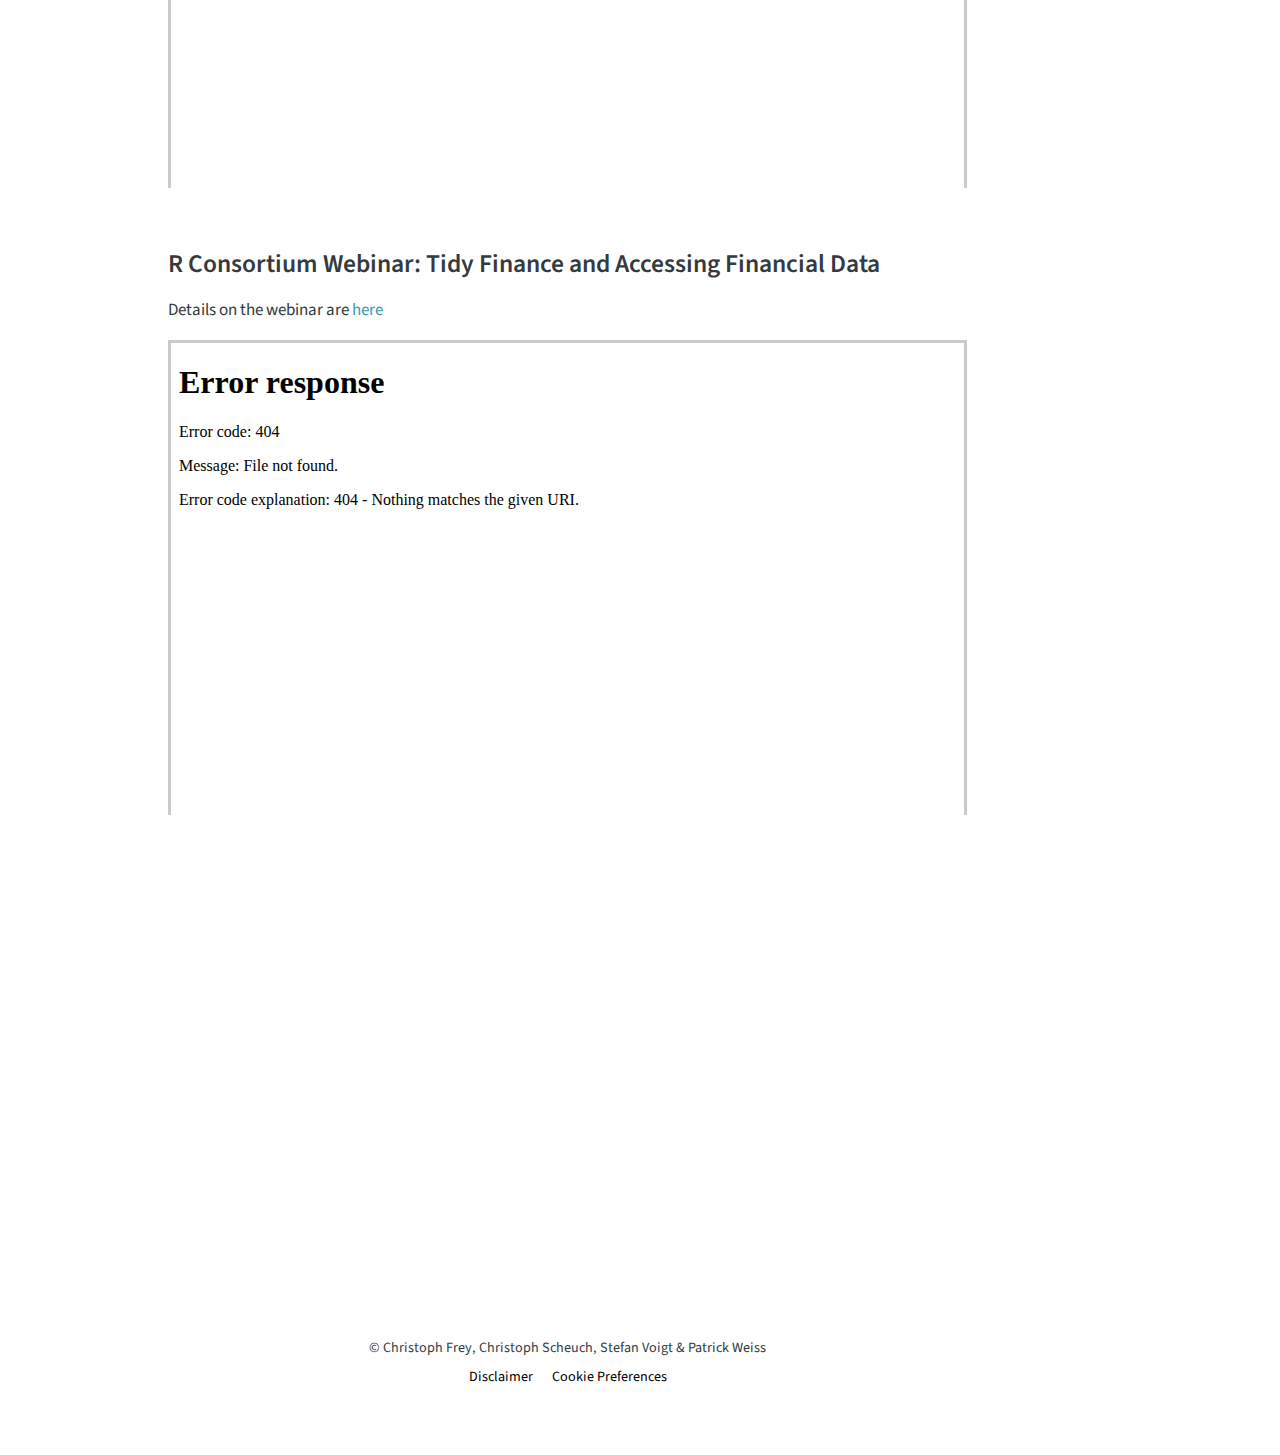
==== commit fab1b4d5: "Add Talks to top navigation" ====
--- a/docs/index.html
+++ b/docs/index.html
@@ -155,6 +155,10 @@
 <span class="menu-text">Swag</span></a>
   </li>  
   <li class="nav-item">
+    <a class="nav-link active" href="./index.html" aria-current="page"> 
+<span class="menu-text">Talks</span></a>
+  </li>  
+  <li class="nav-item">
     <a class="nav-link" href="https://www.tidy-finance.org/workshops/reproducible-research-workflows.html"> 
 <span class="menu-text">Workshops</span></a>
   </li>  
@@ -190,13 +194,13 @@
 
 <section id="r-consortium-webinar-evaluate-performance-using-the-capital-asset-pricing-model" class="level2">
 <h2 class="anchored" data-anchor-id="r-consortium-webinar-evaluate-performance-using-the-capital-asset-pricing-model">R Consortium Webinar: Evaluate Performance using the Capital Asset Pricing Model</h2>
-<p>Details on the webinar series are <a href="https://www.r-consortium.org/tidy-finance-webinar-series">here</a></p>
+<p>Details on the webinar series are <a href="https://r-consortium.org/webinars/tidy-finance-webinar-series">here</a></p>
 <iframe class="slide-deck" src="r-consortium/capital-asset-pricing-model.html"></iframe>
 <div class="quarto-video ratio ratio-16x9"><iframe data-external="1" src="https://www.youtube.com/embed/9DdCSpuhkt4" title="" frameborder="0" allow="accelerometer; autoplay; clipboard-write; encrypted-media; gyroscope; picture-in-picture" allowfullscreen=""></iframe></div>
 </section>
 <section id="r-consortium-webinar-optimize-portfolios-using-the-markowitz-model" class="level2">
 <h2 class="anchored" data-anchor-id="r-consortium-webinar-optimize-portfolios-using-the-markowitz-model">R Consortium Webinar: Optimize Portfolios using the Markowitz Model</h2>
-<p>Details on the webinar series are <a href="https://www.r-consortium.org/tidy-finance-webinar-series">here</a></p>
+<p>Details on the webinar series are <a href="https://r-consortium.org/webinars/tidy-finance-webinar-series">here</a></p>
 <iframe class="slide-deck" src="r-consortium/markowitz-model.html"></iframe>
 <div class="quarto-video ratio ratio-16x9"><iframe data-external="1" src="https://www.youtube.com/embed/jsdOy0ftZiI" title="" frameborder="0" allow="accelerometer; autoplay; clipboard-write; encrypted-media; gyroscope; picture-in-picture" allowfullscreen=""></iframe></div>
 </section>
@@ -210,7 +214,7 @@
 </section>
 <section id="r-consortium-webinar-tidy-finance-and-accessing-financial-data" class="level2">
 <h2 class="anchored" data-anchor-id="r-consortium-webinar-tidy-finance-and-accessing-financial-data">R Consortium Webinar: Tidy Finance and Accessing Financial Data</h2>
-<p>Details on the webinar are <a href="https://www.r-consortium.org/new-webinar-tidy-finance-and-accessing-financial-data">here</a></p>
+<p>Details on the webinar are <a href="https://www.r-consortium.org/webinars/new-webinar-tidy-finance-and-accessing-financial-data">here</a></p>
 <iframe class="slide-deck" src="r-consortium/accessing-financial-data.html"></iframe>
 <div class="quarto-video ratio ratio-16x9"><iframe data-external="1" src="https://www.youtube.com/embed/7jtX9Li_Ua4" title="" frameborder="0" allow="accelerometer; autoplay; clipboard-write; encrypted-media; gyroscope; picture-in-picture" allowfullscreen=""></iframe></div>
 
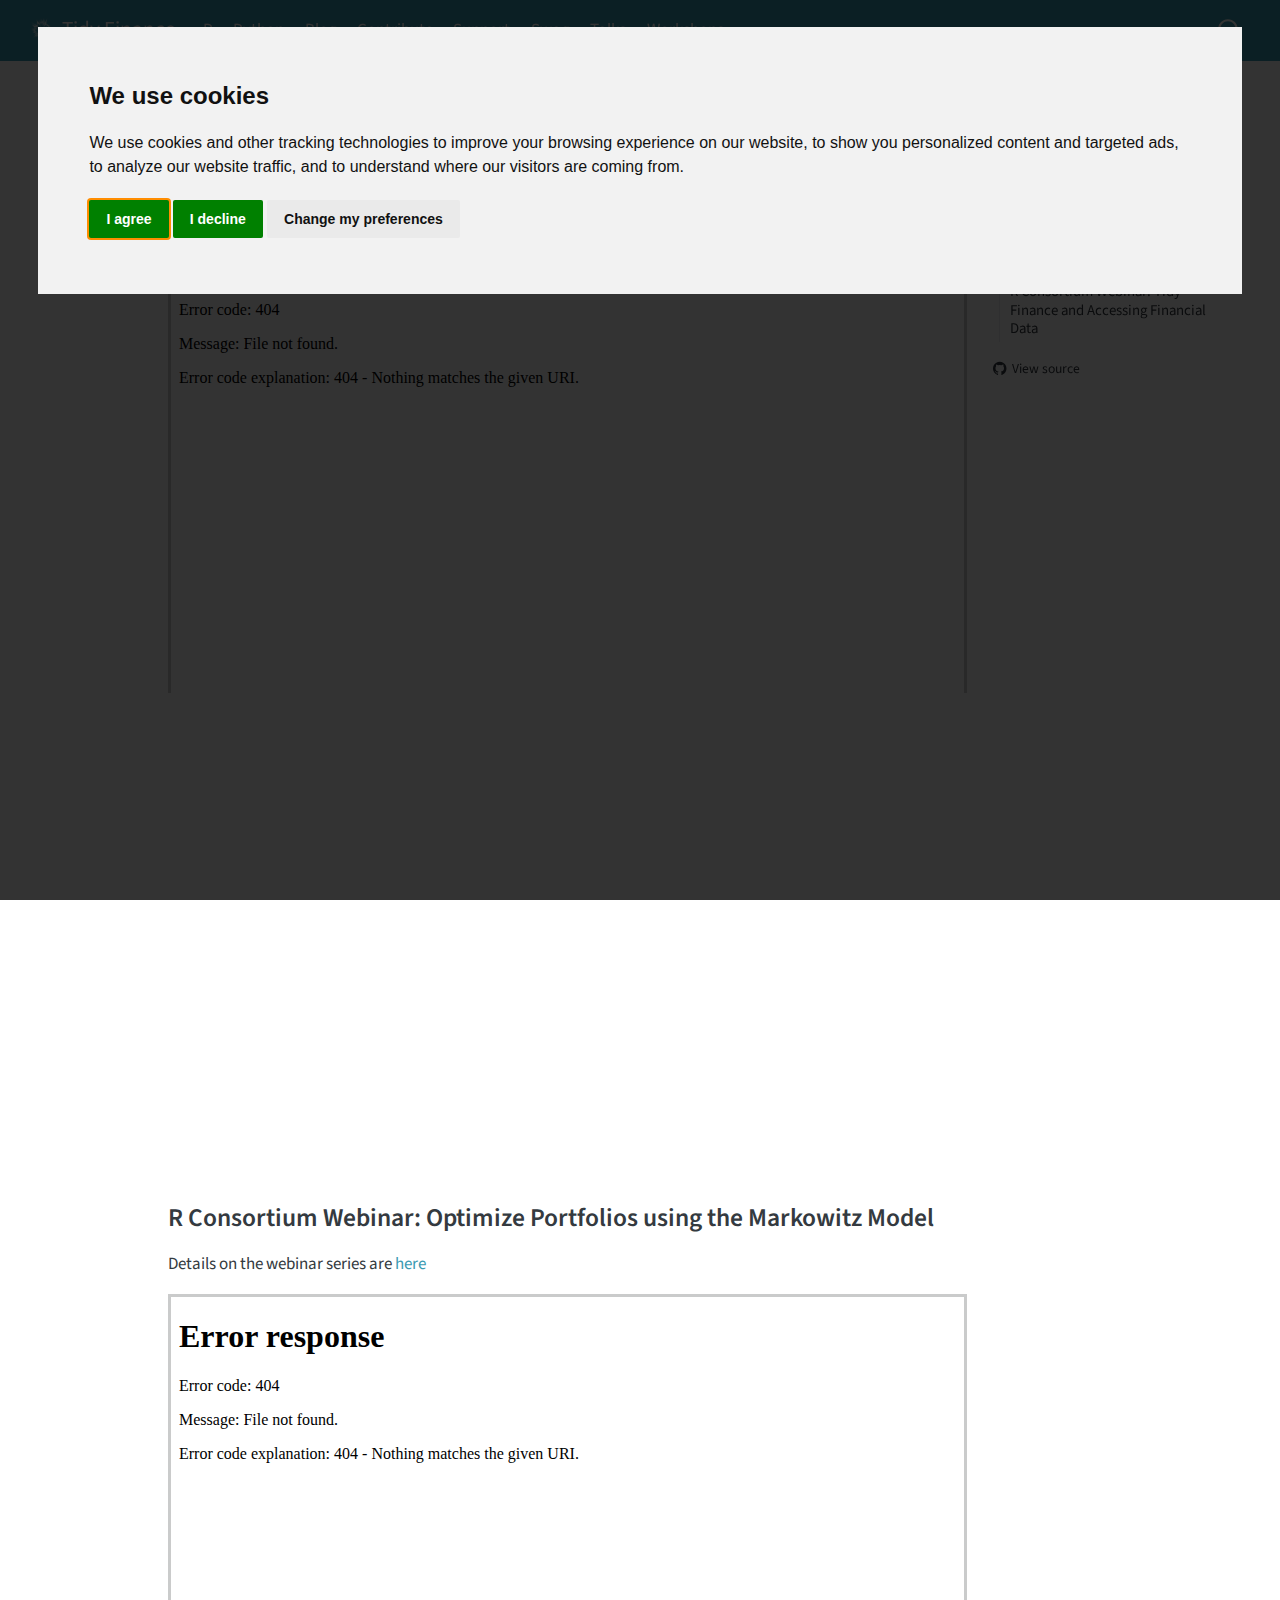
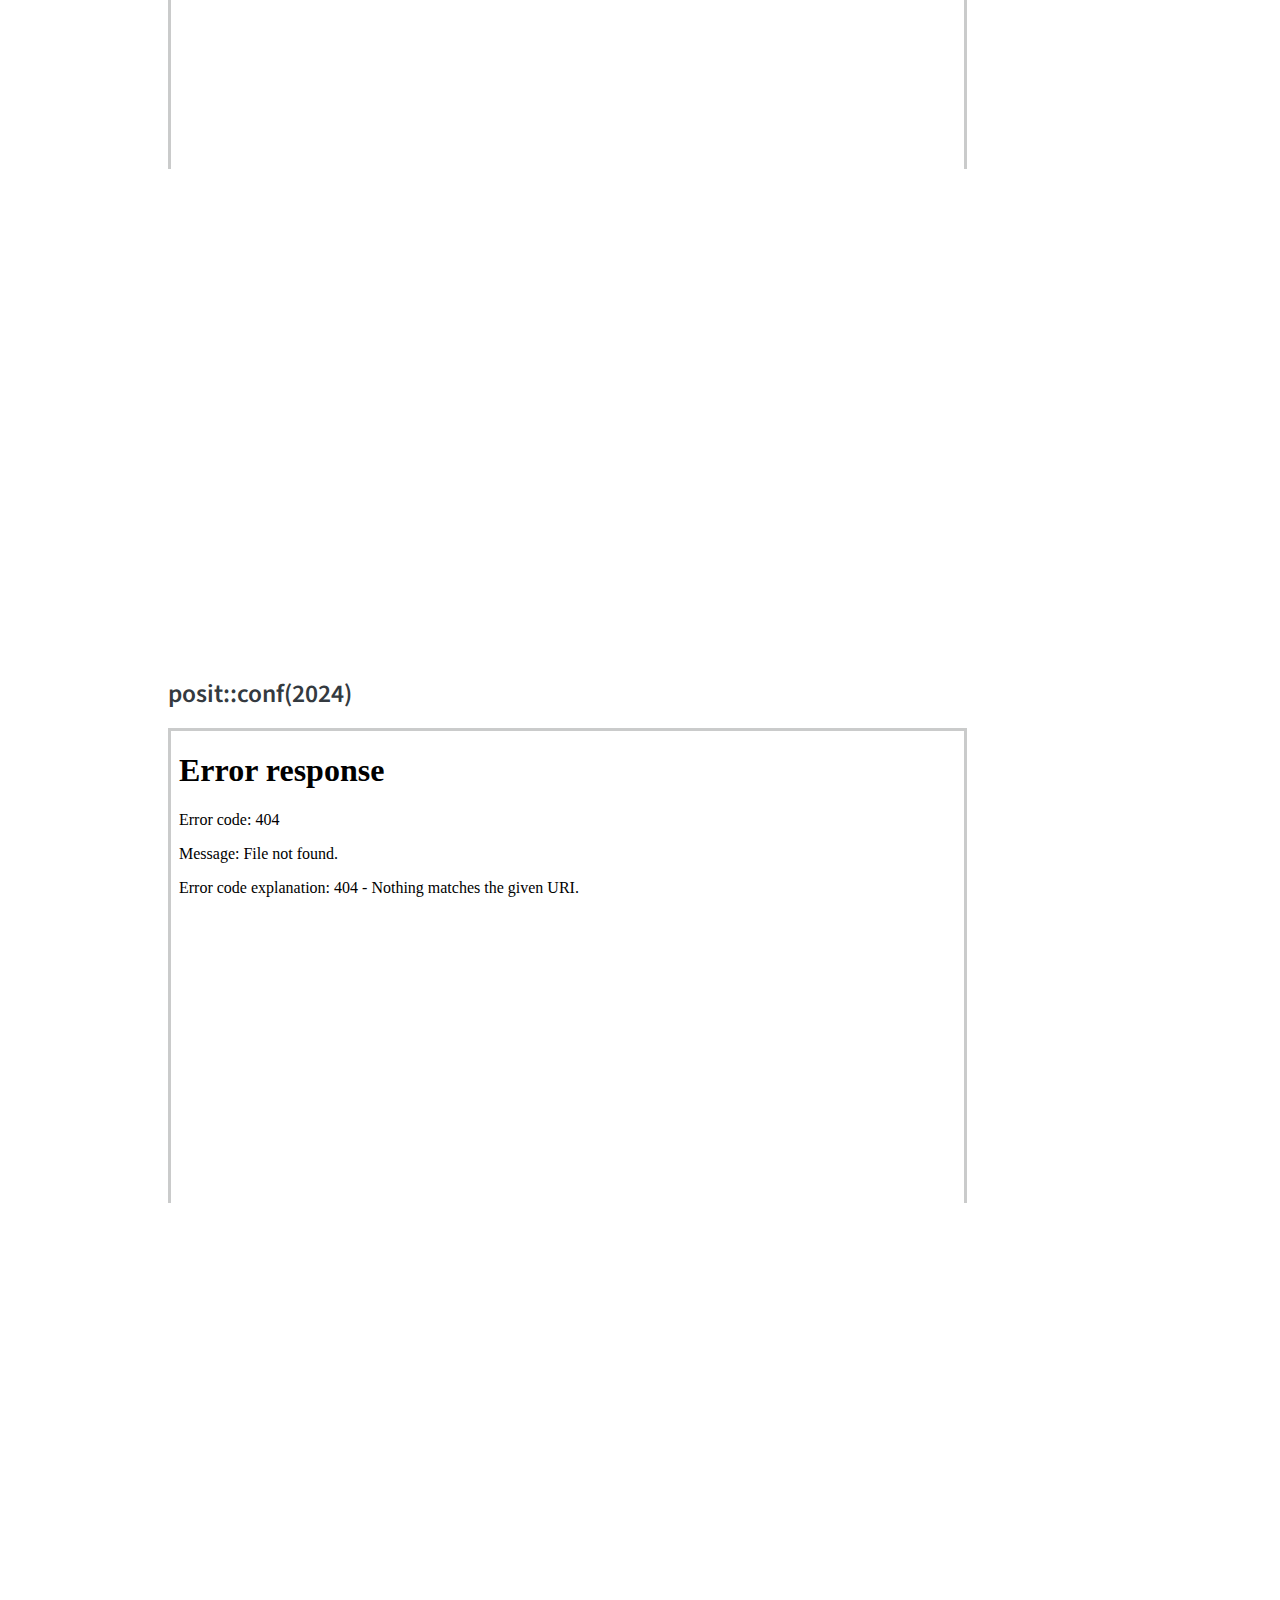
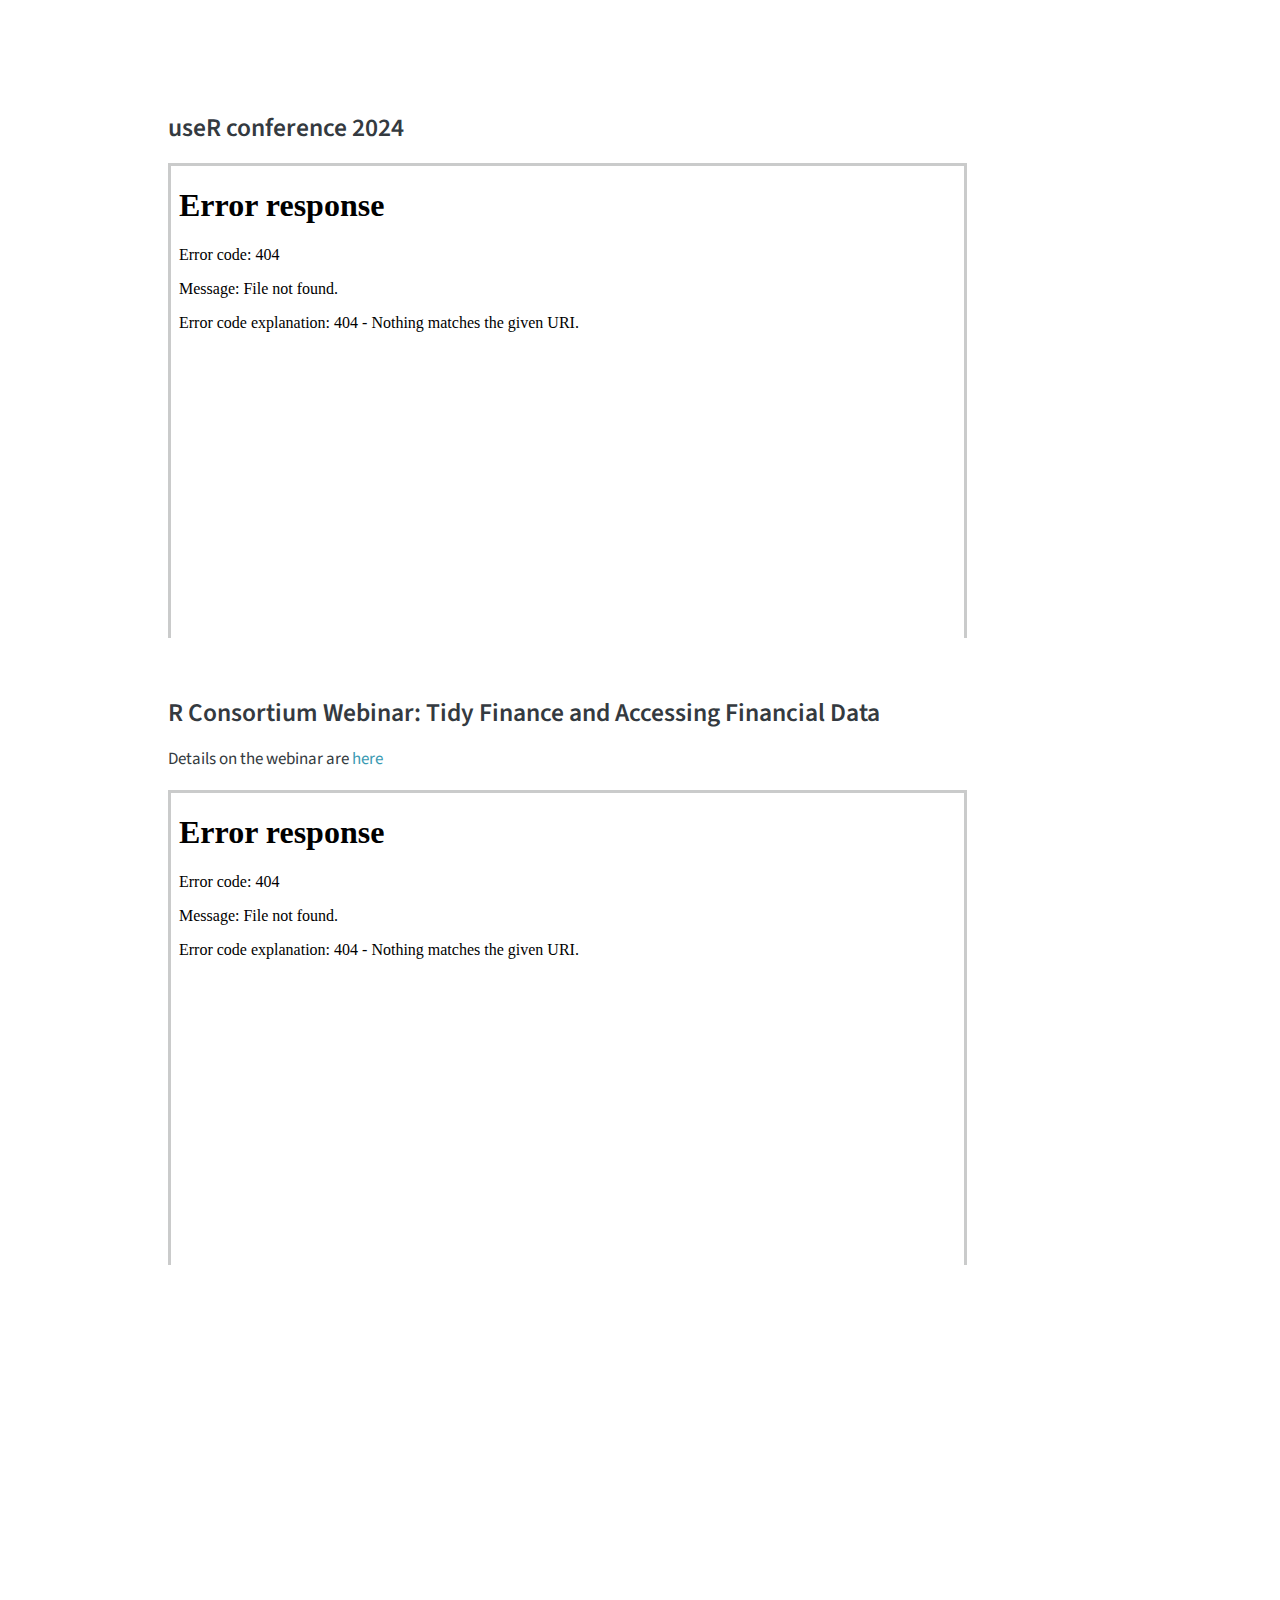
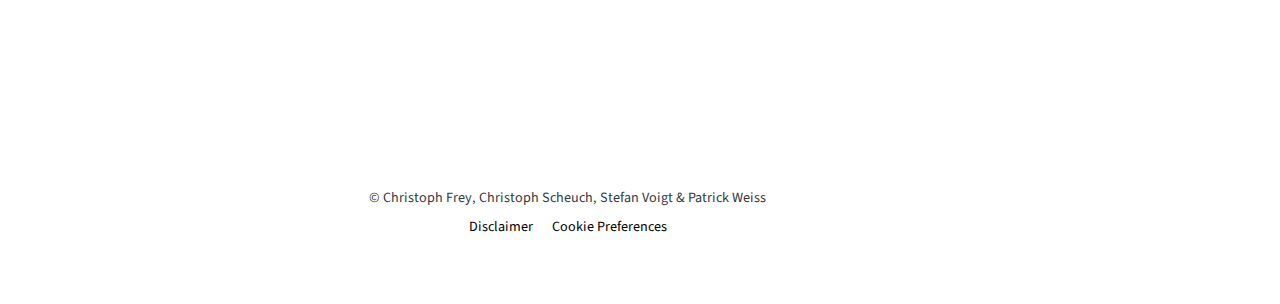
==== commit 9eceba88: "Add posti conf recording" ====
--- a/docs/index.html
+++ b/docs/index.html
@@ -2,7 +2,7 @@
 <html xmlns="http://www.w3.org/1999/xhtml" lang="en" xml:lang="en"><head>
 
 <meta charset="utf-8">
-<meta name="generator" content="quarto-1.5.45">
+<meta name="generator" content="quarto-1.5.57">
 
 <meta name="viewport" content="width=device-width, initial-scale=1.0, user-scalable=yes">
 
@@ -207,6 +207,7 @@
 <section id="positconf2024" class="level2">
 <h2 class="anchored" data-anchor-id="positconf2024">posit::conf(2024)</h2>
 <iframe class="slide-deck" src="posit-conf-2024/slides.html"></iframe>
+<div class="quarto-video ratio ratio-16x9"><iframe data-external="1" src="https://www.youtube.com/embed/vV7JECvFXNE" title="" frameborder="0" allow="accelerometer; autoplay; clipboard-write; encrypted-media; gyroscope; picture-in-picture" allowfullscreen=""></iframe></div>
 </section>
 <section id="user-conference-2024" class="level2">
 <h2 class="anchored" data-anchor-id="user-conference-2024">useR conference 2024</h2>
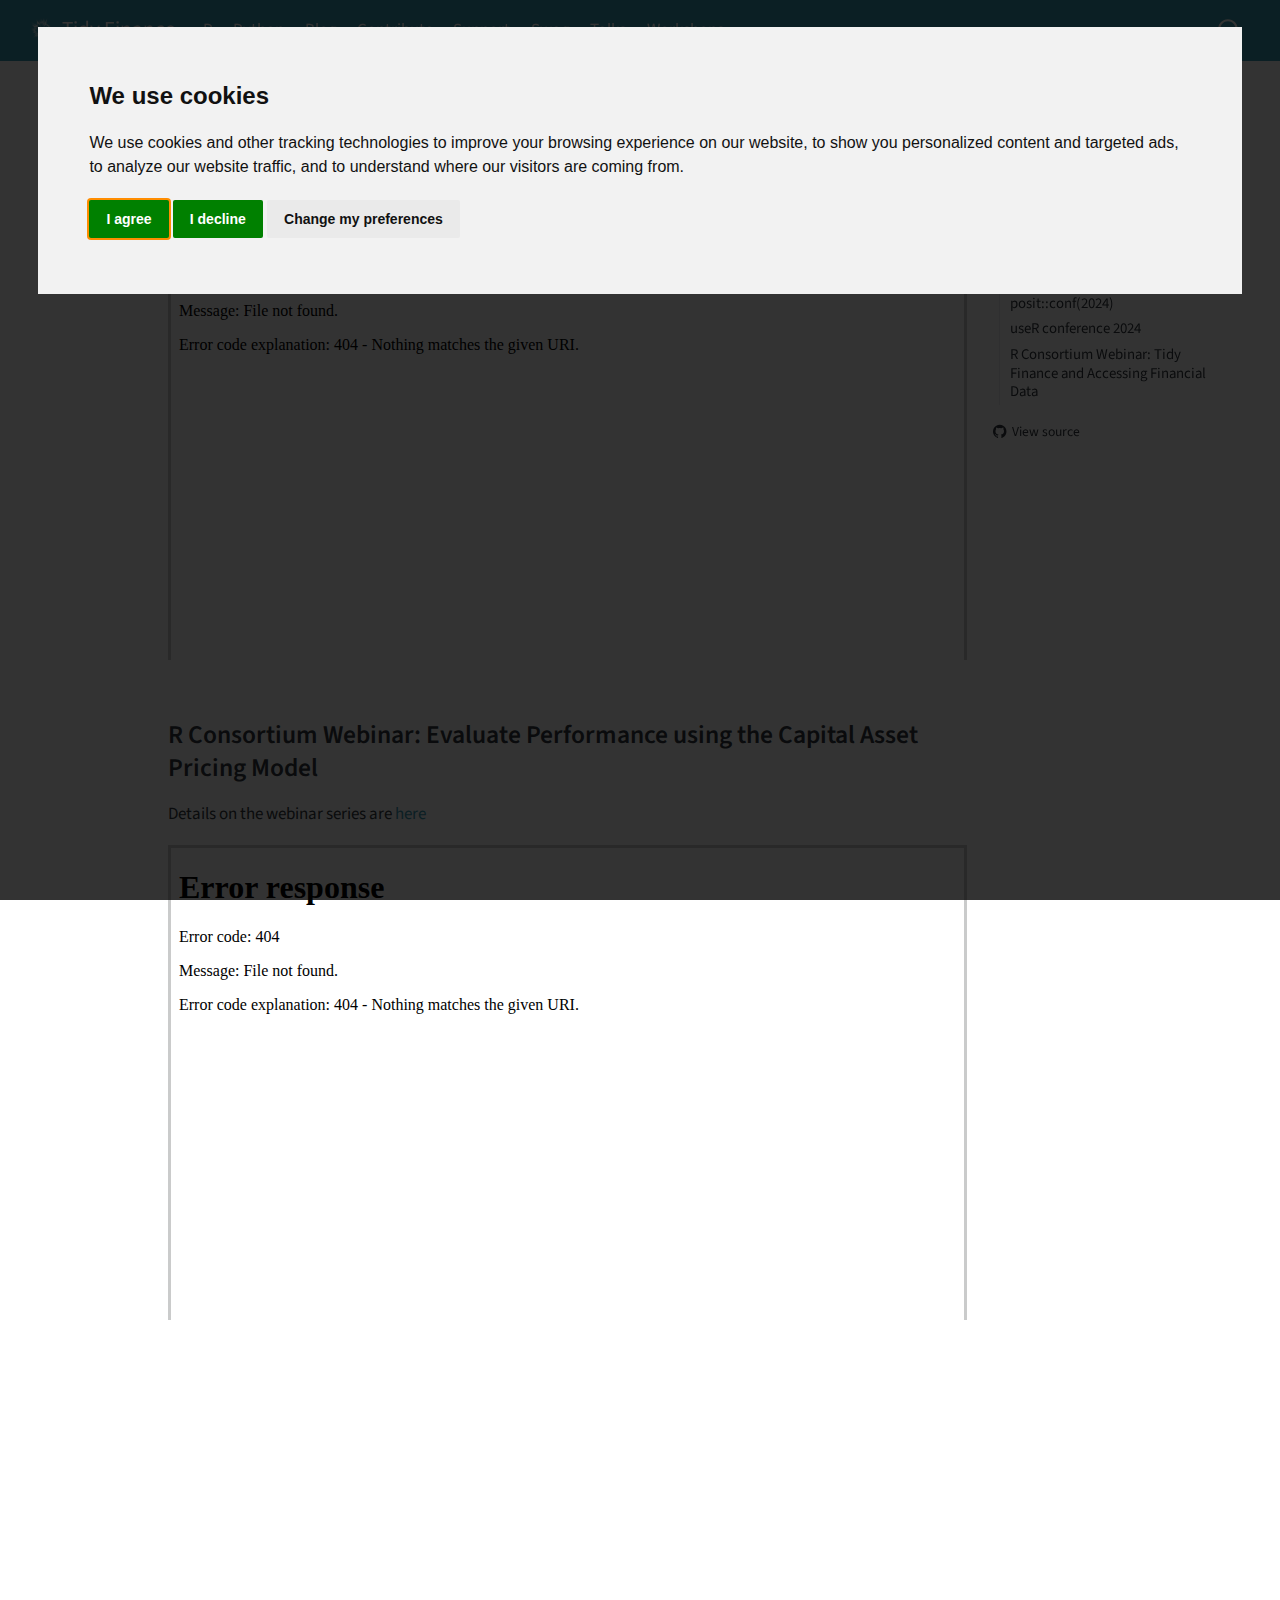
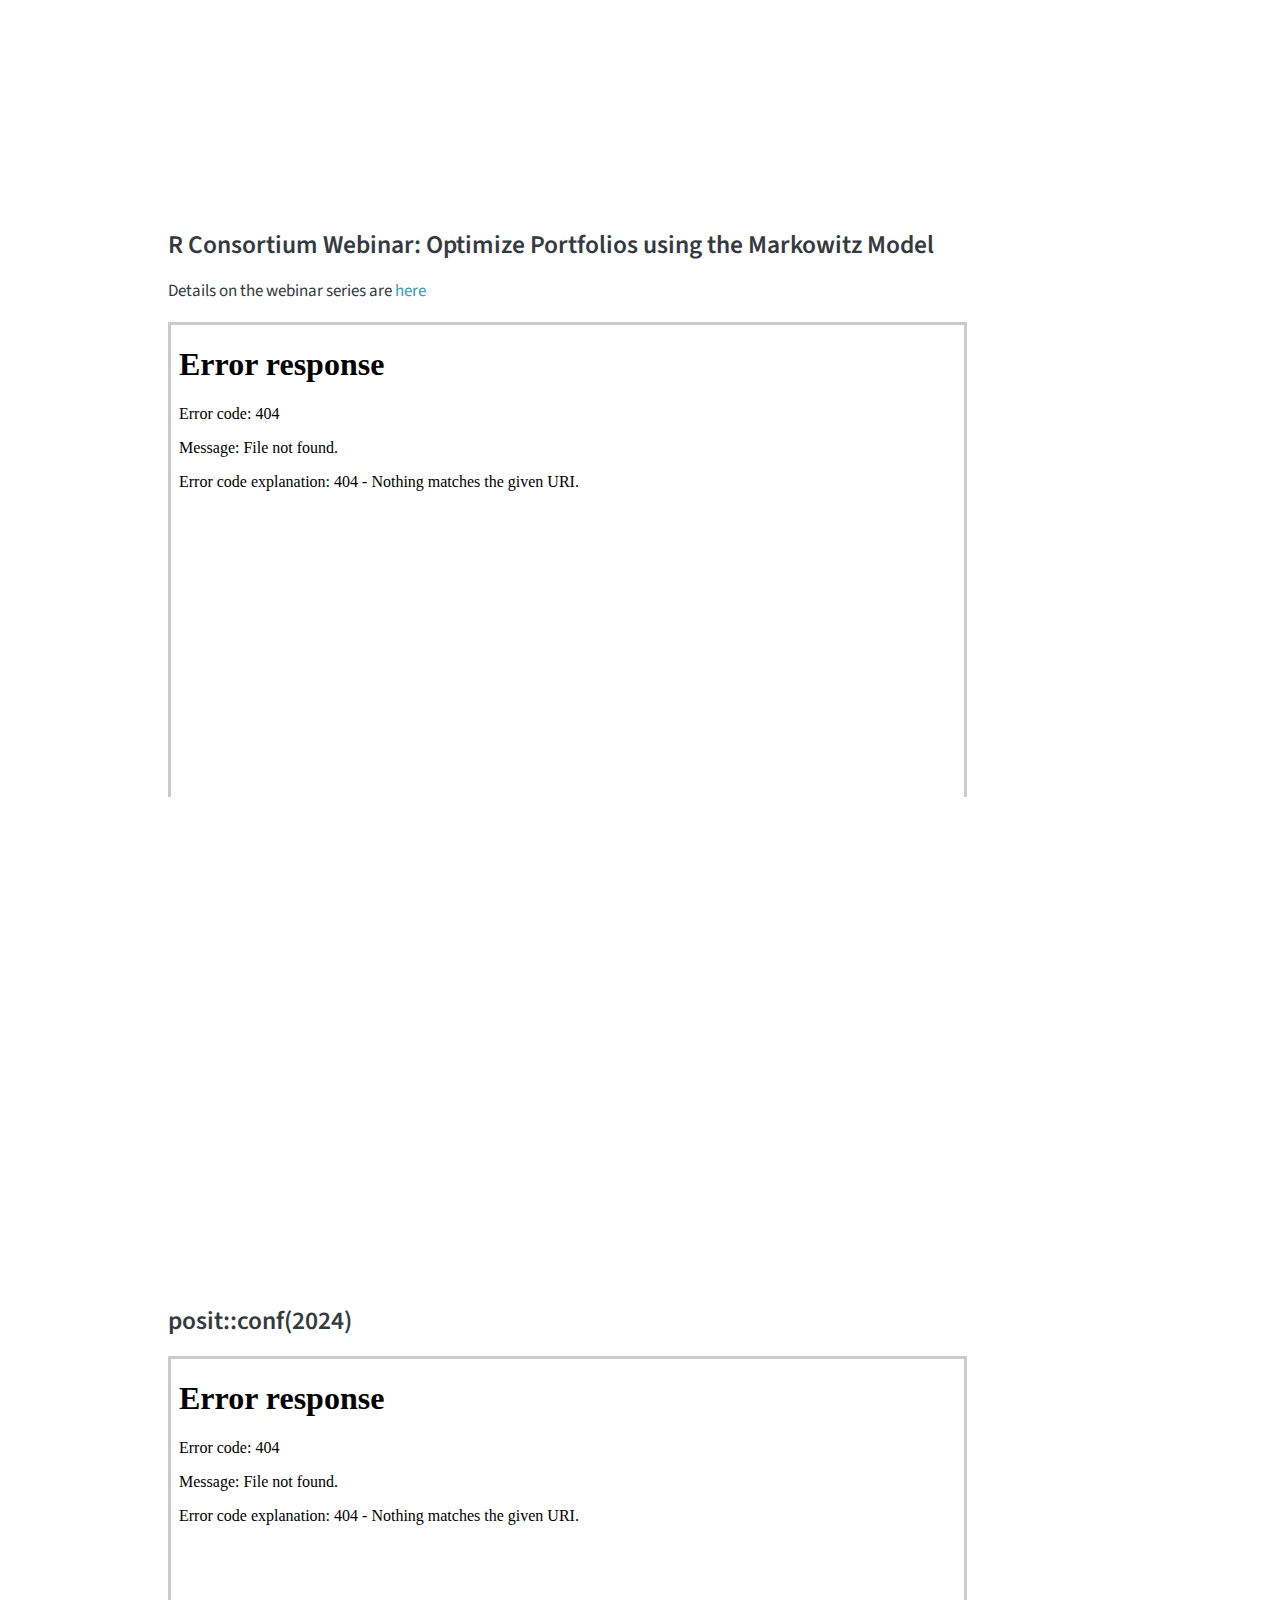
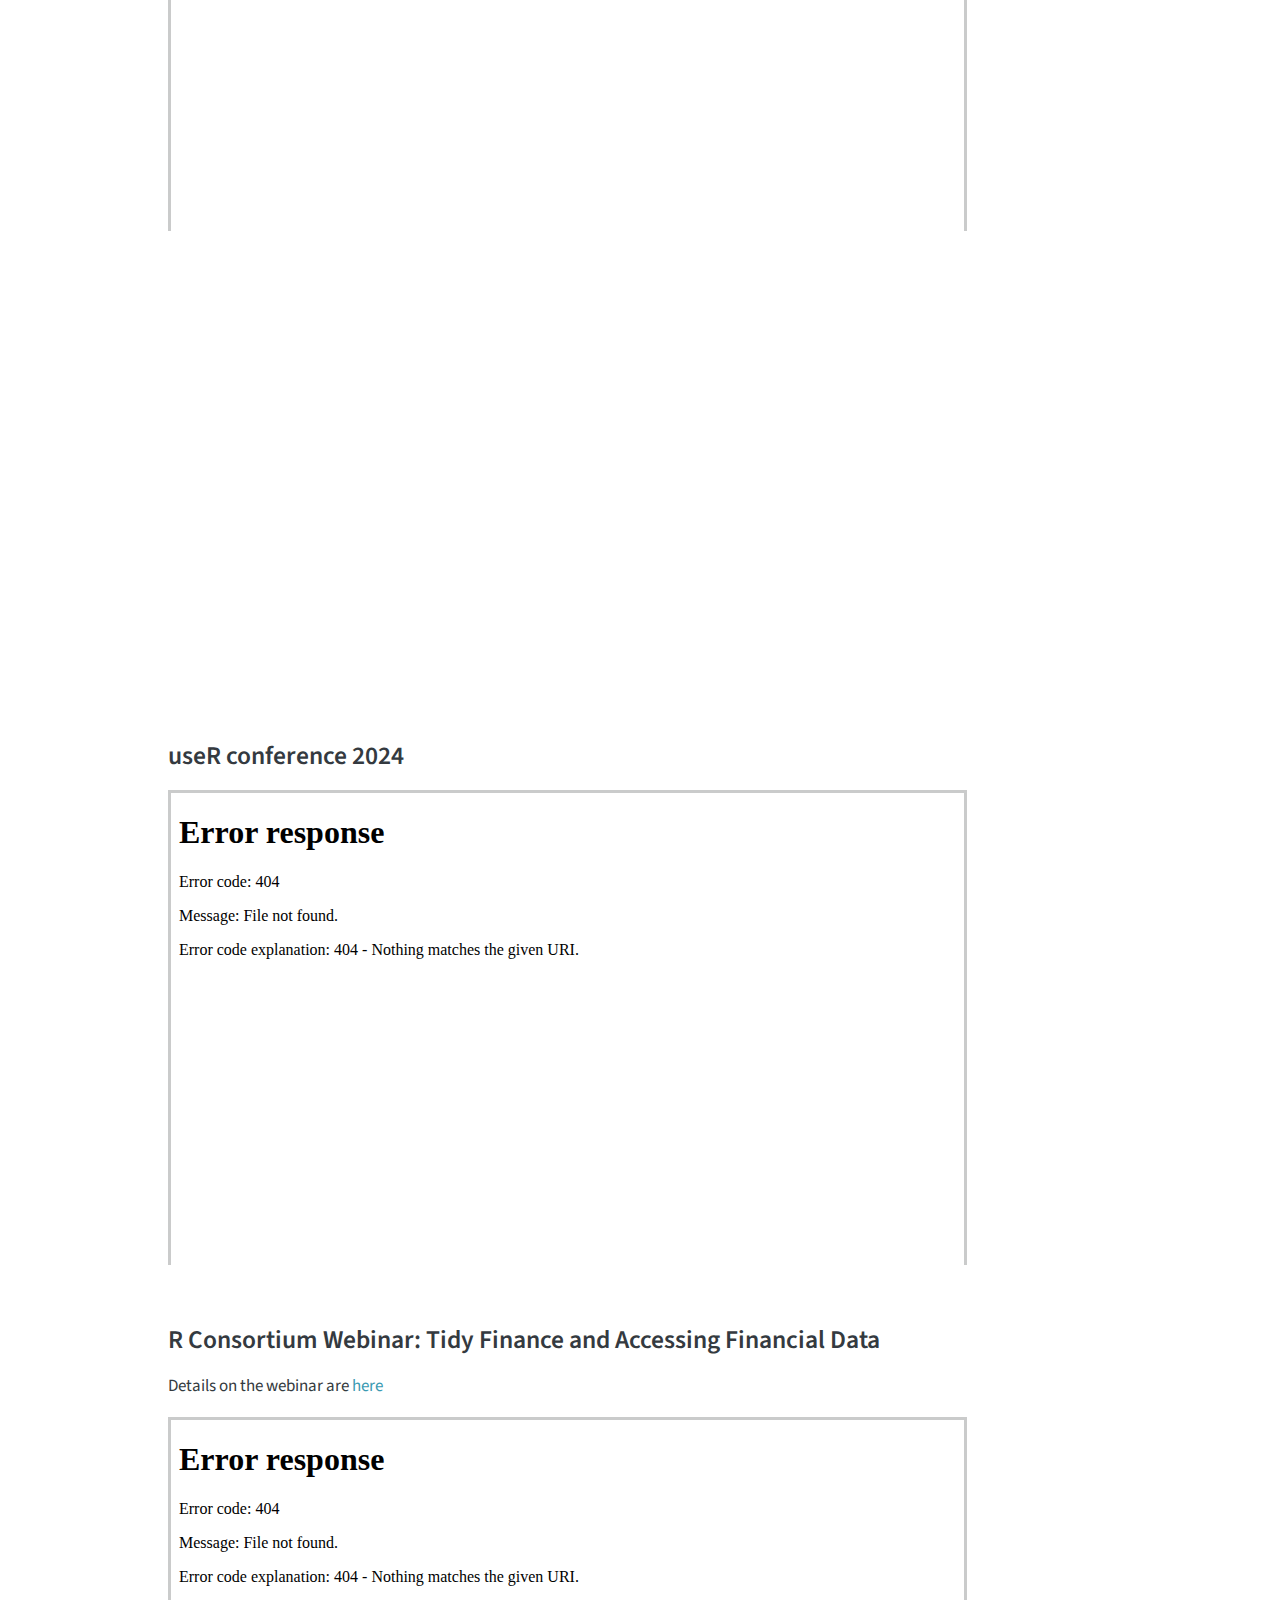
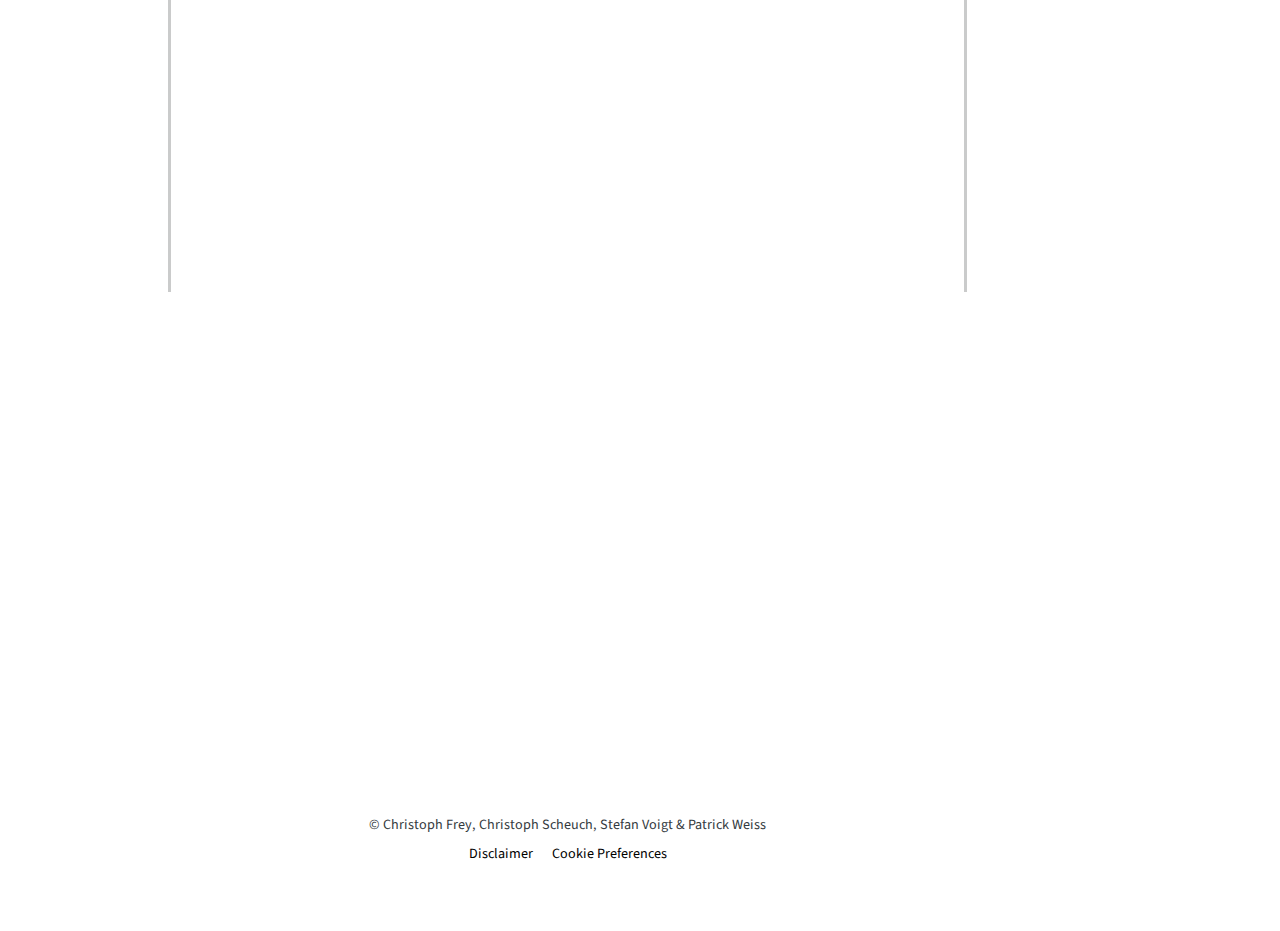
==== commit 6e4c5299: "Add r-consortium/financial-ratios" ====
--- a/docs/index.html
+++ b/docs/index.html
@@ -178,7 +178,8 @@
     <h2 id="toc-title">On this page</h2>
    
   <ul>
-  <li><a href="#r-consortium-webinar-evaluate-performance-using-the-capital-asset-pricing-model" id="toc-r-consortium-webinar-evaluate-performance-using-the-capital-asset-pricing-model" class="nav-link active" data-scroll-target="#r-consortium-webinar-evaluate-performance-using-the-capital-asset-pricing-model">R Consortium Webinar: Evaluate Performance using the Capital Asset Pricing Model</a></li>
+  <li><a href="#r-consortium-webinar-analyze-companies-using-financial-ratios" id="toc-r-consortium-webinar-analyze-companies-using-financial-ratios" class="nav-link active" data-scroll-target="#r-consortium-webinar-analyze-companies-using-financial-ratios">R Consortium Webinar: Analyze Companies using Financial Ratios</a></li>
+  <li><a href="#r-consortium-webinar-evaluate-performance-using-the-capital-asset-pricing-model" id="toc-r-consortium-webinar-evaluate-performance-using-the-capital-asset-pricing-model" class="nav-link" data-scroll-target="#r-consortium-webinar-evaluate-performance-using-the-capital-asset-pricing-model">R Consortium Webinar: Evaluate Performance using the Capital Asset Pricing Model</a></li>
   <li><a href="#r-consortium-webinar-optimize-portfolios-using-the-markowitz-model" id="toc-r-consortium-webinar-optimize-portfolios-using-the-markowitz-model" class="nav-link" data-scroll-target="#r-consortium-webinar-optimize-portfolios-using-the-markowitz-model">R Consortium Webinar: Optimize Portfolios using the Markowitz Model</a></li>
   <li><a href="#positconf2024" id="toc-positconf2024" class="nav-link" data-scroll-target="#positconf2024">posit::conf(2024)</a></li>
   <li><a href="#user-conference-2024" id="toc-user-conference-2024" class="nav-link" data-scroll-target="#user-conference-2024">useR conference 2024</a></li>
@@ -192,6 +193,11 @@
 
 
 
+<section id="r-consortium-webinar-analyze-companies-using-financial-ratios" class="level2">
+<h2 class="anchored" data-anchor-id="r-consortium-webinar-analyze-companies-using-financial-ratios">R Consortium Webinar: Analyze Companies using Financial Ratios</h2>
+<p>Details on the webinar series are <a href="https://r-consortium.org/webinars/tidy-finance-webinar-series">here</a></p>
+<iframe class="slide-deck" src="r-consortium/financial-ratios.html"></iframe>
+</section>
 <section id="r-consortium-webinar-evaluate-performance-using-the-capital-asset-pricing-model" class="level2">
 <h2 class="anchored" data-anchor-id="r-consortium-webinar-evaluate-performance-using-the-capital-asset-pricing-model">R Consortium Webinar: Evaluate Performance using the Capital Asset Pricing Model</h2>
 <p>Details on the webinar series are <a href="https://r-consortium.org/webinars/tidy-finance-webinar-series">here</a></p>
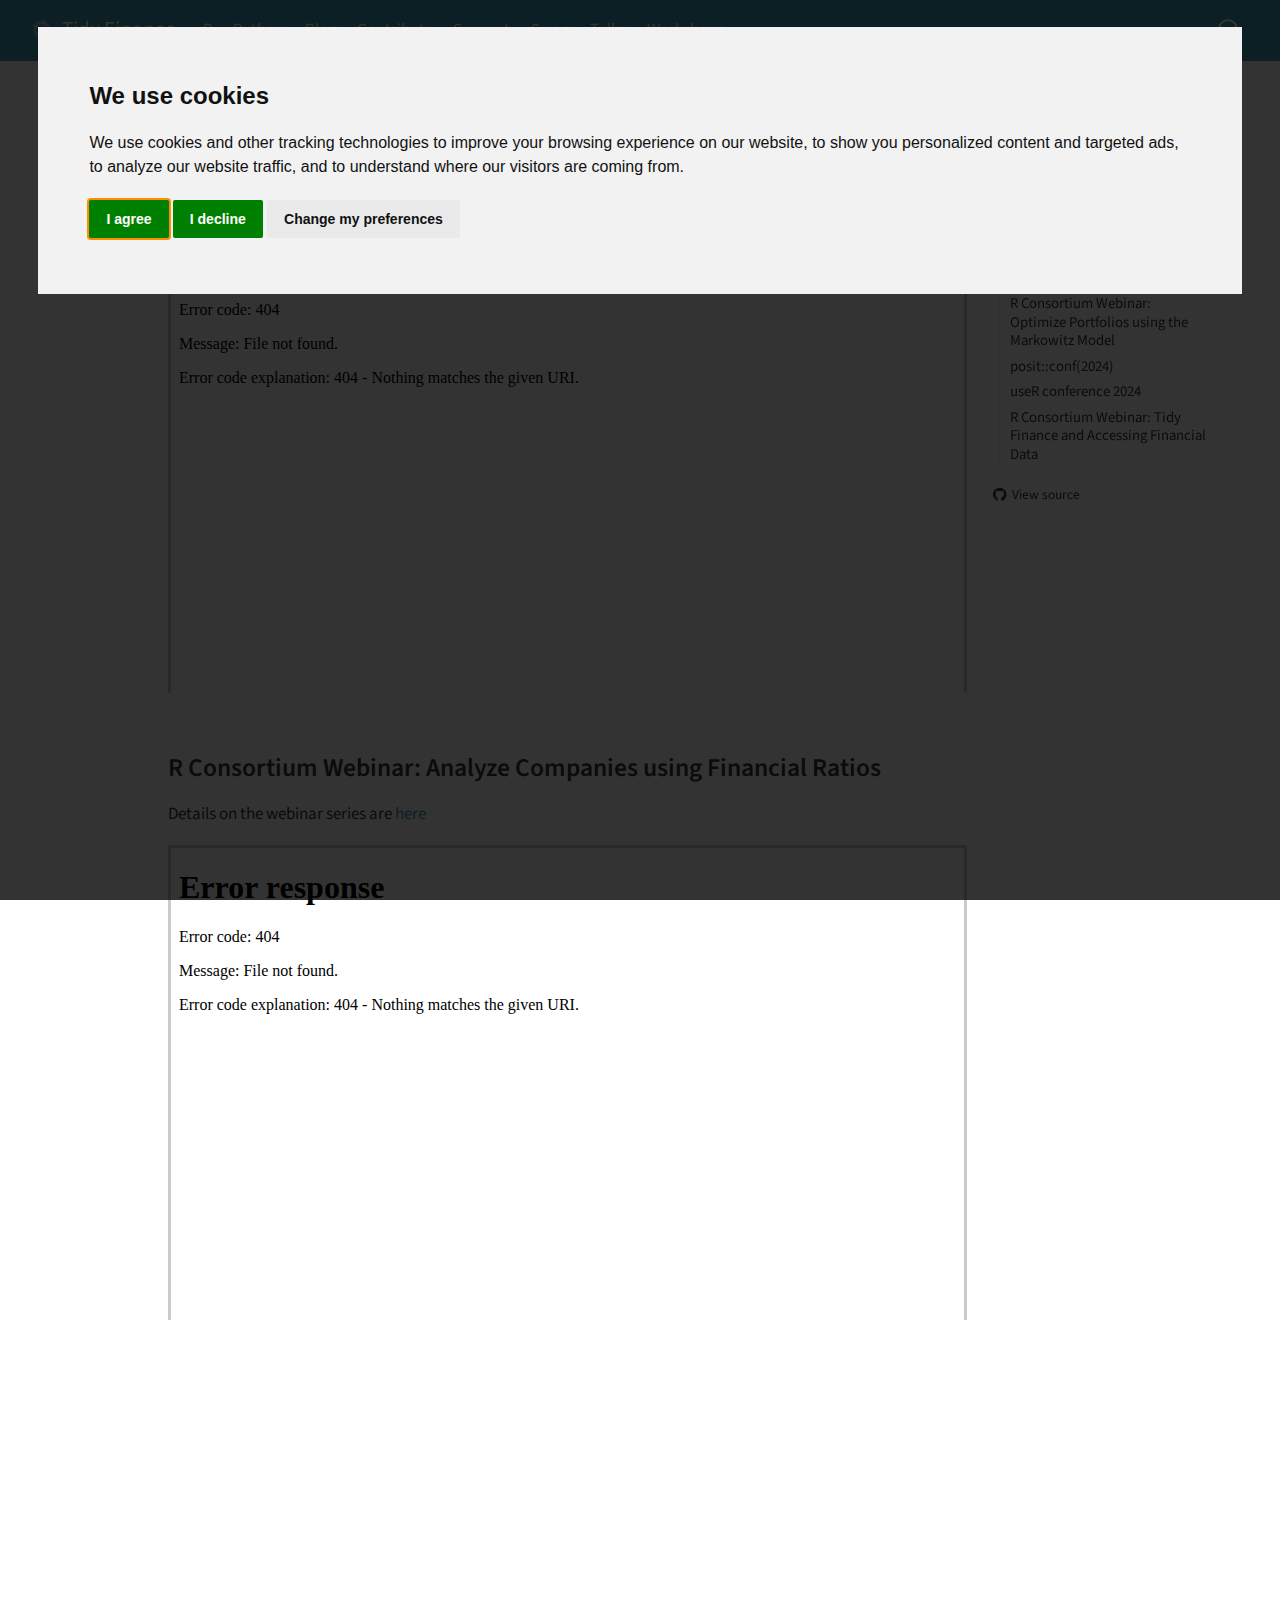
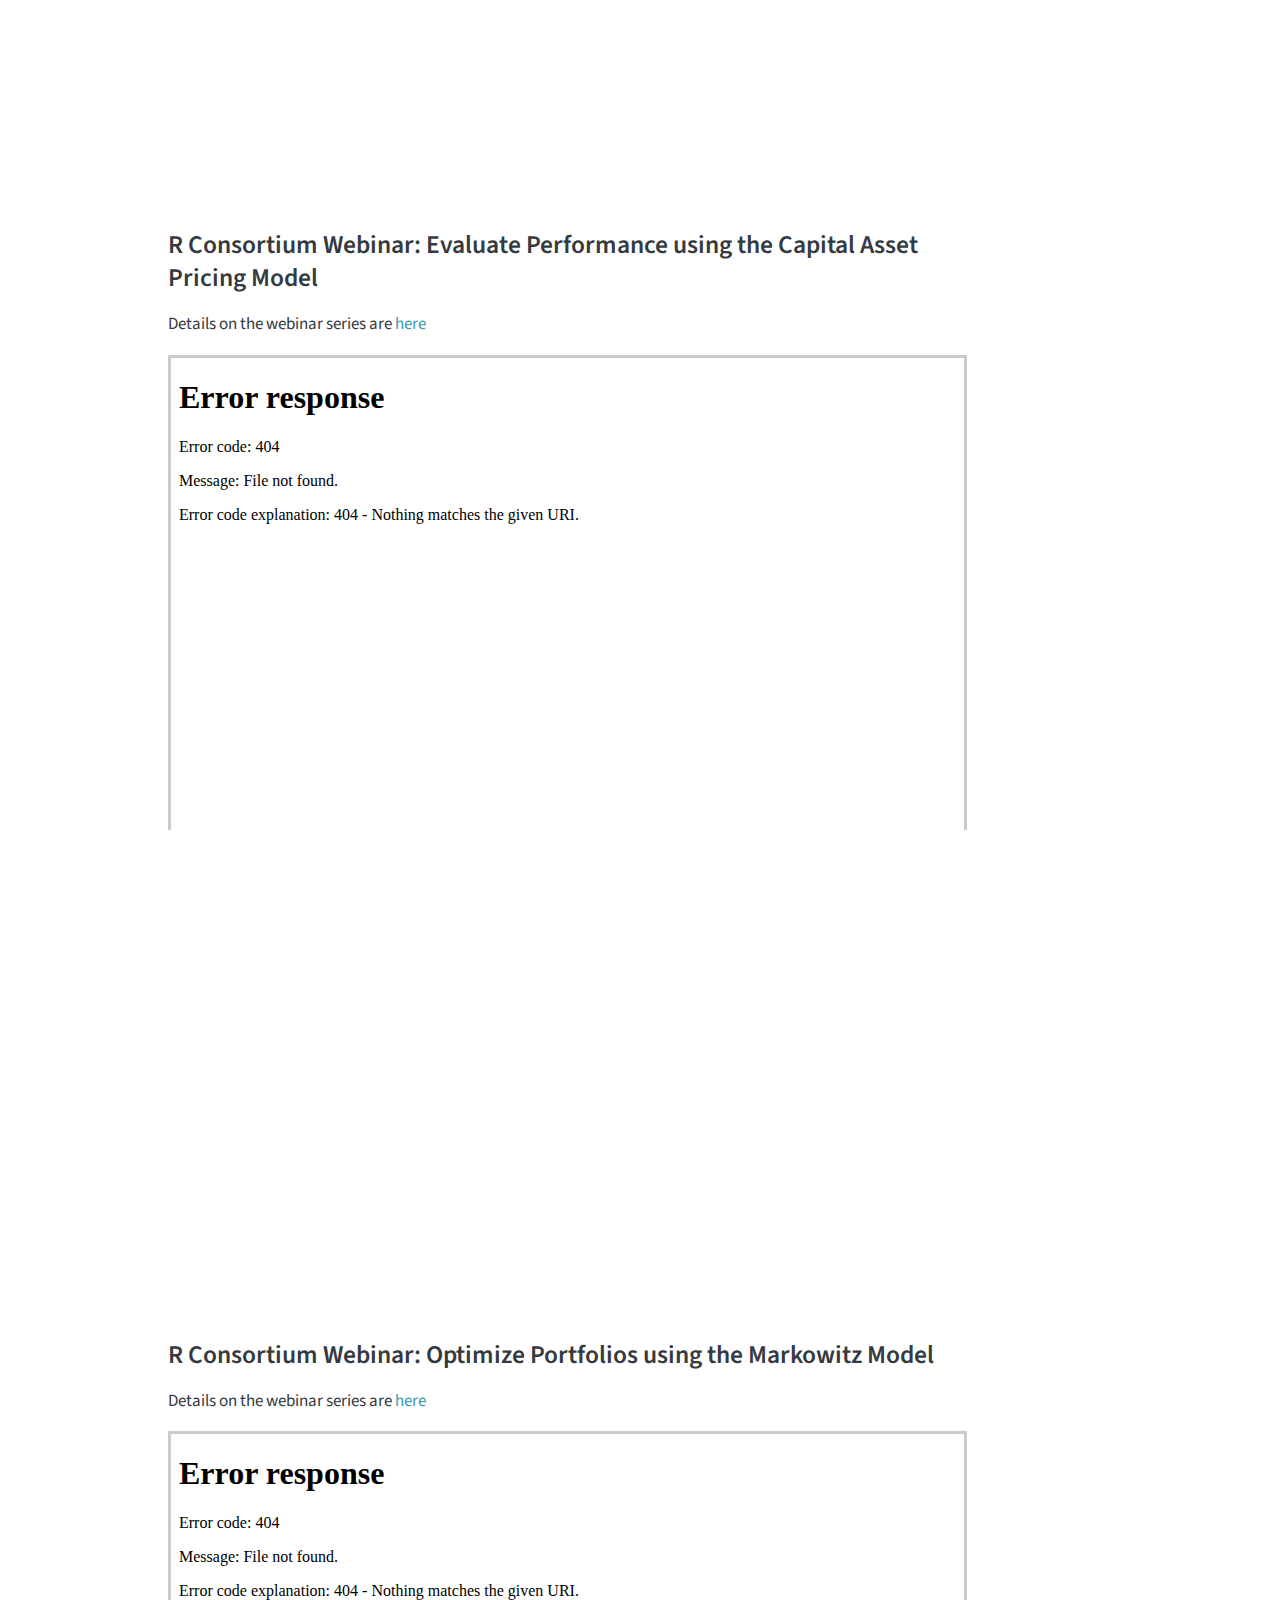
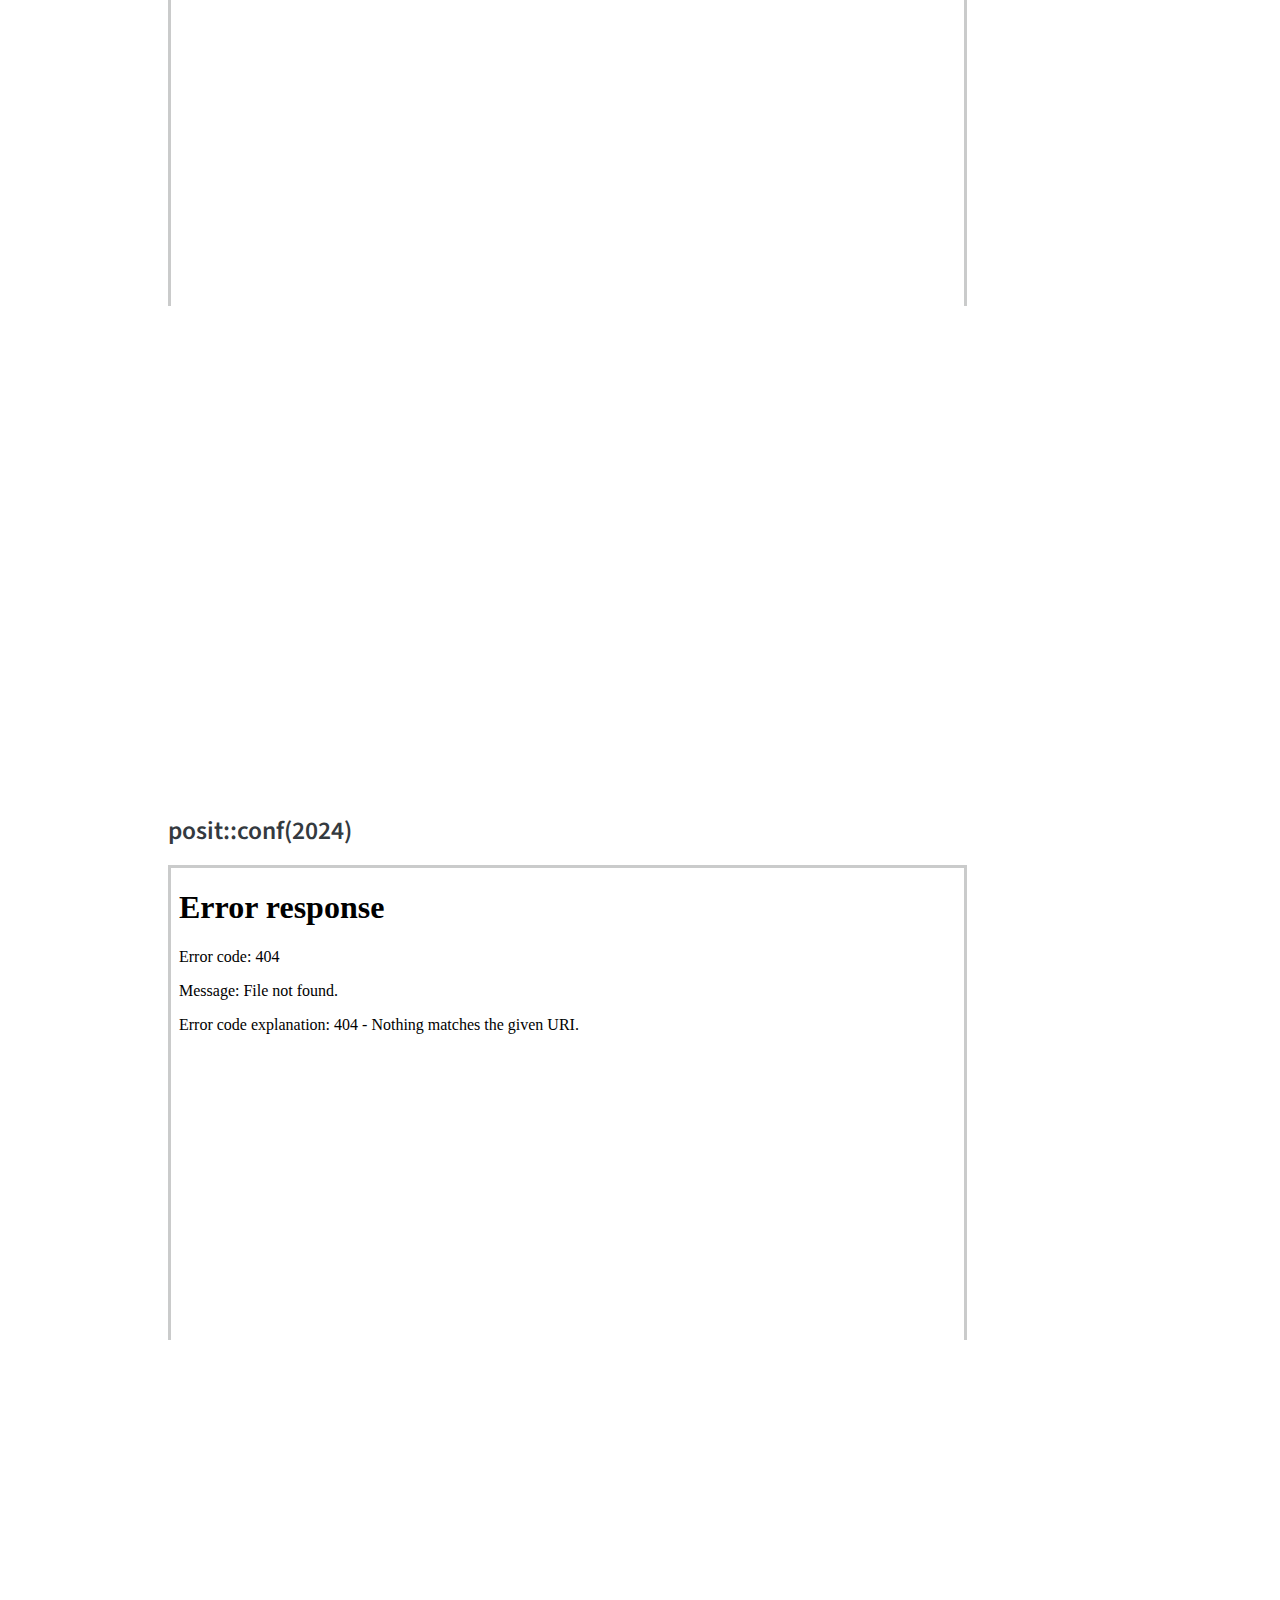
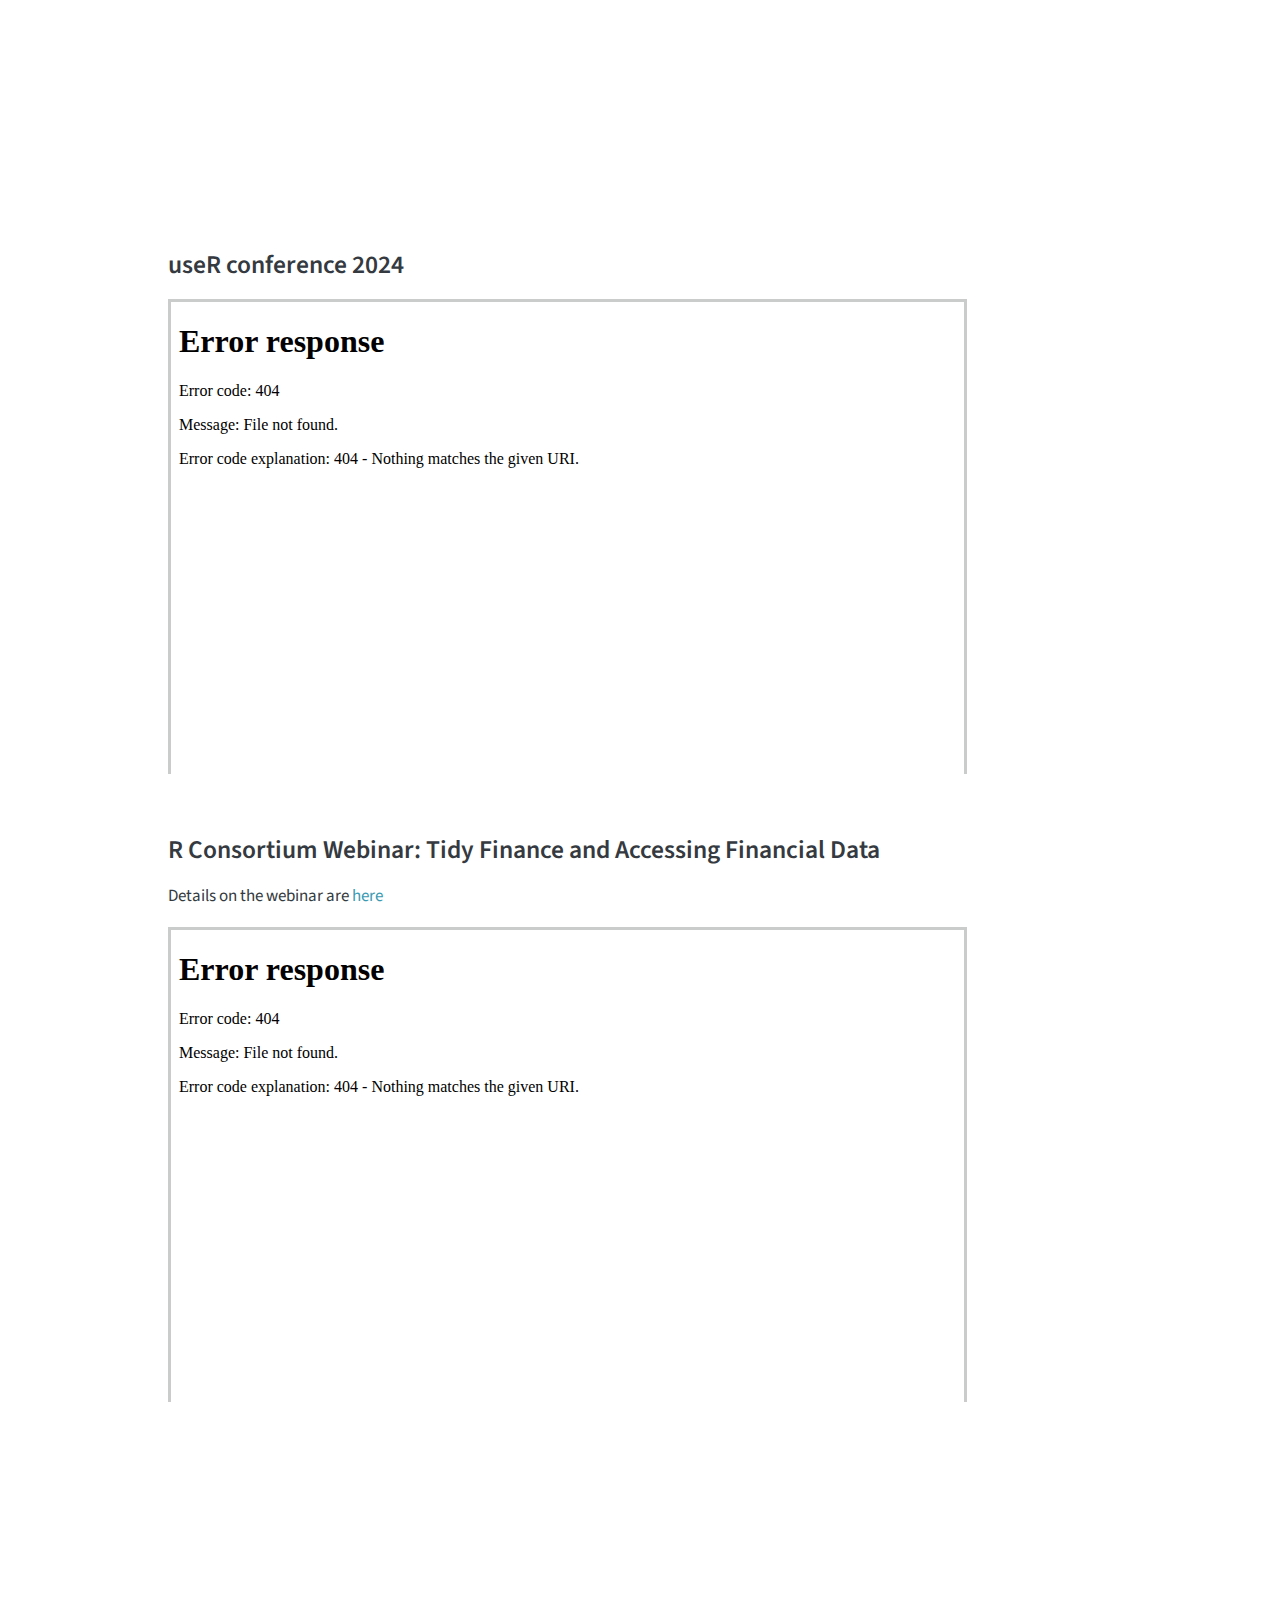
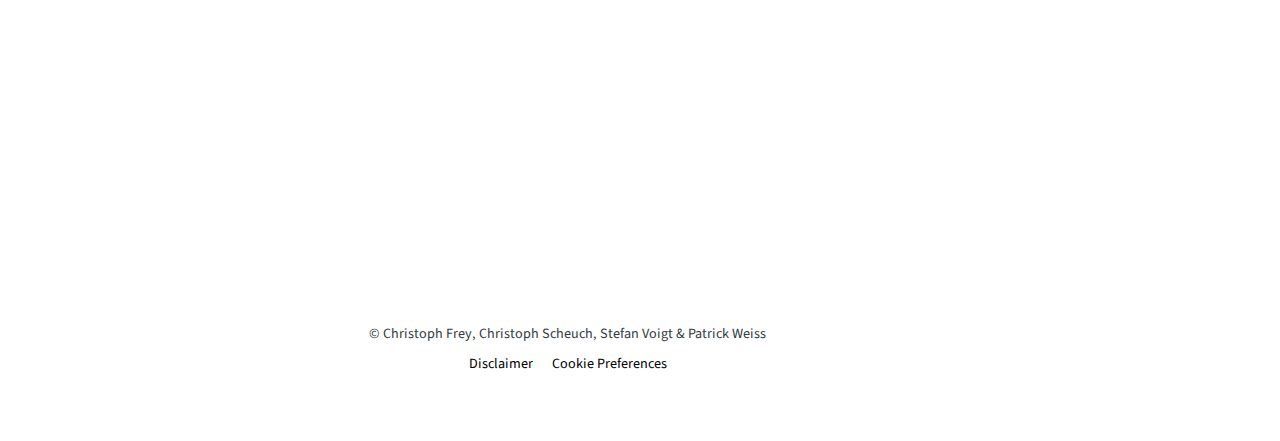
==== commit b0ae474f: "Add r-consoritum/discounted-cash-flow-analysis" ====
--- a/docs/index.html
+++ b/docs/index.html
@@ -178,7 +178,8 @@
     <h2 id="toc-title">On this page</h2>
    
   <ul>
-  <li><a href="#r-consortium-webinar-analyze-companies-using-financial-ratios" id="toc-r-consortium-webinar-analyze-companies-using-financial-ratios" class="nav-link active" data-scroll-target="#r-consortium-webinar-analyze-companies-using-financial-ratios">R Consortium Webinar: Analyze Companies using Financial Ratios</a></li>
+  <li><a href="#r-consortium-webinar-value-companies-using-discounted-cash-flow-analysis" id="toc-r-consortium-webinar-value-companies-using-discounted-cash-flow-analysis" class="nav-link active" data-scroll-target="#r-consortium-webinar-value-companies-using-discounted-cash-flow-analysis">R Consortium Webinar: Value Companies using Discounted Cash Flow Analysis</a></li>
+  <li><a href="#r-consortium-webinar-analyze-companies-using-financial-ratios" id="toc-r-consortium-webinar-analyze-companies-using-financial-ratios" class="nav-link" data-scroll-target="#r-consortium-webinar-analyze-companies-using-financial-ratios">R Consortium Webinar: Analyze Companies using Financial Ratios</a></li>
   <li><a href="#r-consortium-webinar-evaluate-performance-using-the-capital-asset-pricing-model" id="toc-r-consortium-webinar-evaluate-performance-using-the-capital-asset-pricing-model" class="nav-link" data-scroll-target="#r-consortium-webinar-evaluate-performance-using-the-capital-asset-pricing-model">R Consortium Webinar: Evaluate Performance using the Capital Asset Pricing Model</a></li>
   <li><a href="#r-consortium-webinar-optimize-portfolios-using-the-markowitz-model" id="toc-r-consortium-webinar-optimize-portfolios-using-the-markowitz-model" class="nav-link" data-scroll-target="#r-consortium-webinar-optimize-portfolios-using-the-markowitz-model">R Consortium Webinar: Optimize Portfolios using the Markowitz Model</a></li>
   <li><a href="#positconf2024" id="toc-positconf2024" class="nav-link" data-scroll-target="#positconf2024">posit::conf(2024)</a></li>
@@ -193,10 +194,16 @@
 
 
 
+<section id="r-consortium-webinar-value-companies-using-discounted-cash-flow-analysis" class="level2">
+<h2 class="anchored" data-anchor-id="r-consortium-webinar-value-companies-using-discounted-cash-flow-analysis">R Consortium Webinar: Value Companies using Discounted Cash Flow Analysis</h2>
+<p>Details on the webinar series are <a href="https://r-consortium.org/webinars/tidy-finance-webinar-series">here</a></p>
+<iframe class="slide-deck" src="r-consortium/discounted-cash-flow-analysis.html"></iframe>
+</section>
 <section id="r-consortium-webinar-analyze-companies-using-financial-ratios" class="level2">
 <h2 class="anchored" data-anchor-id="r-consortium-webinar-analyze-companies-using-financial-ratios">R Consortium Webinar: Analyze Companies using Financial Ratios</h2>
 <p>Details on the webinar series are <a href="https://r-consortium.org/webinars/tidy-finance-webinar-series">here</a></p>
 <iframe class="slide-deck" src="r-consortium/financial-ratios.html"></iframe>
+<div class="quarto-video ratio ratio-16x9"><iframe data-external="1" src="https://www.youtube.com/embed/qbG4nMUhNN0?si=mk91Ib3YUbzYU8GB" title="" frameborder="0" allow="accelerometer; autoplay; clipboard-write; encrypted-media; gyroscope; picture-in-picture" allowfullscreen=""></iframe></div>
 </section>
 <section id="r-consortium-webinar-evaluate-performance-using-the-capital-asset-pricing-model" class="level2">
 <h2 class="anchored" data-anchor-id="r-consortium-webinar-evaluate-performance-using-the-capital-asset-pricing-model">R Consortium Webinar: Evaluate Performance using the Capital Asset Pricing Model</h2>
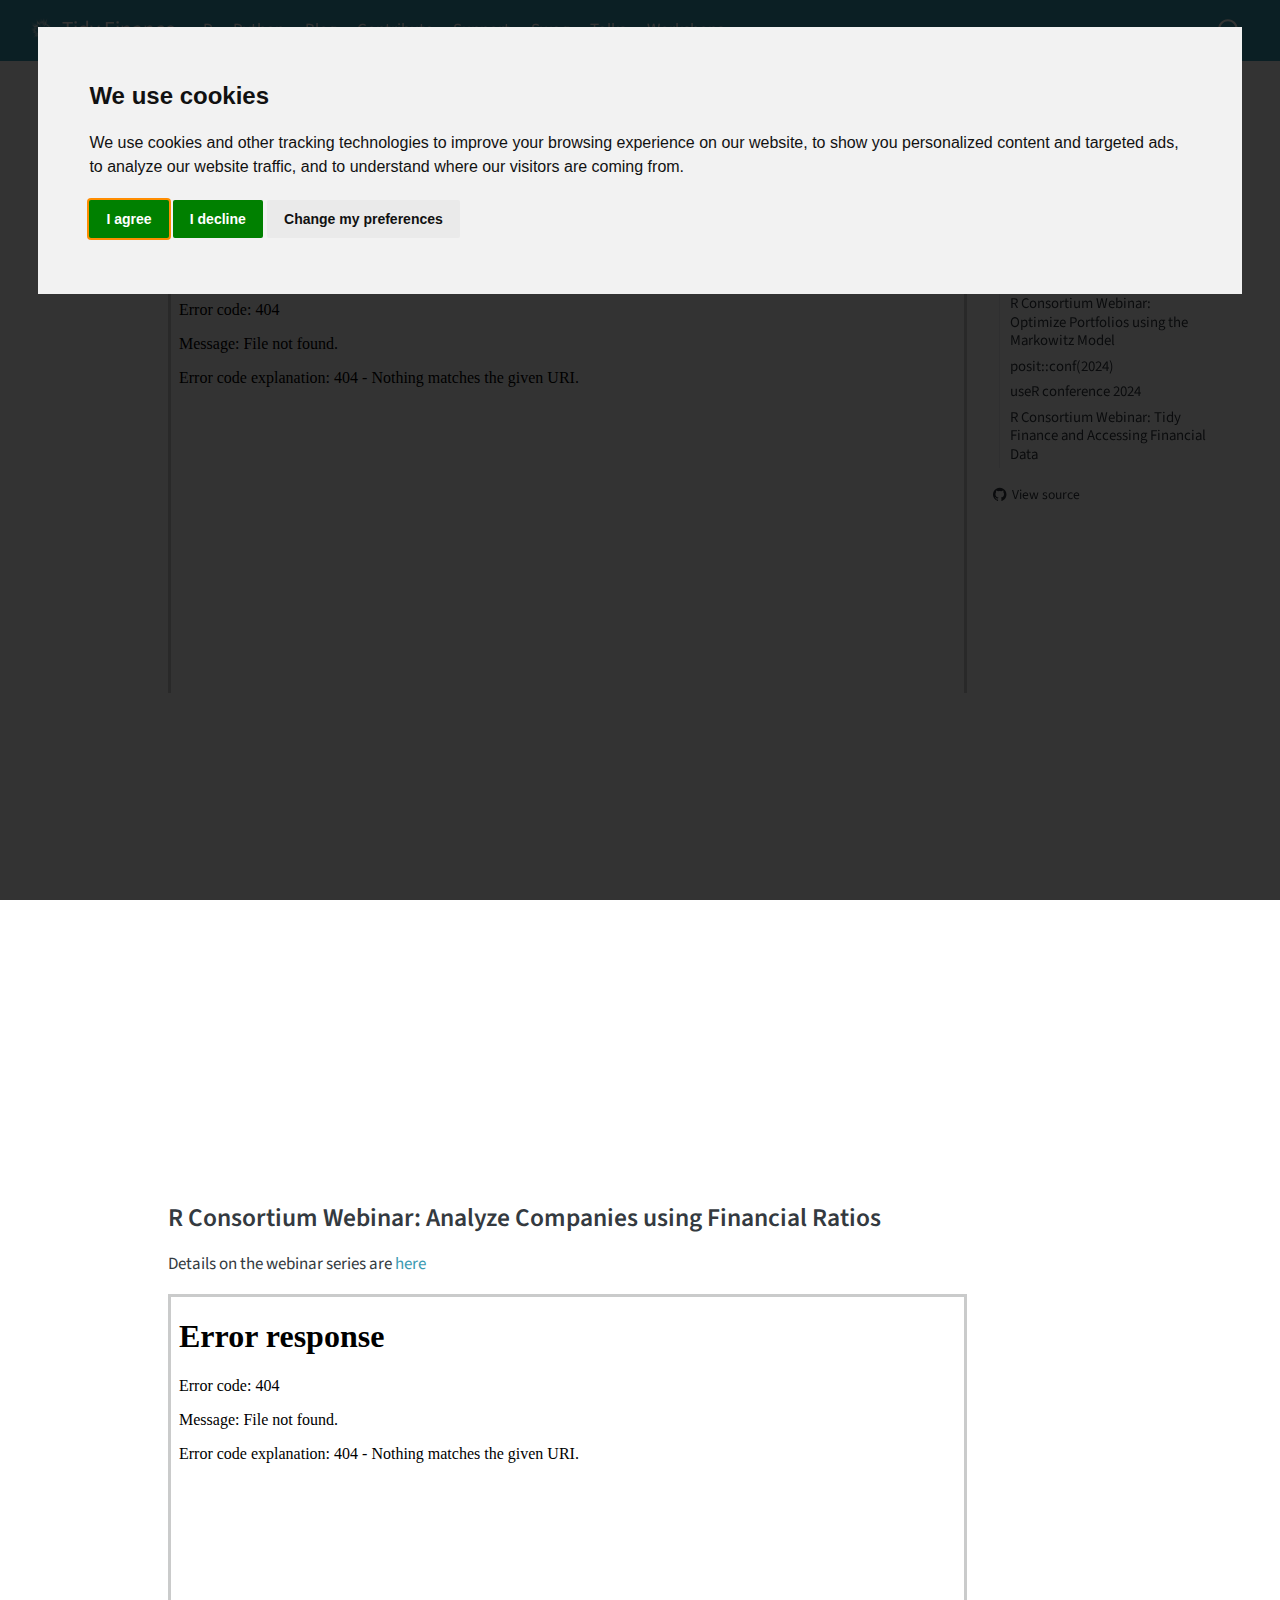
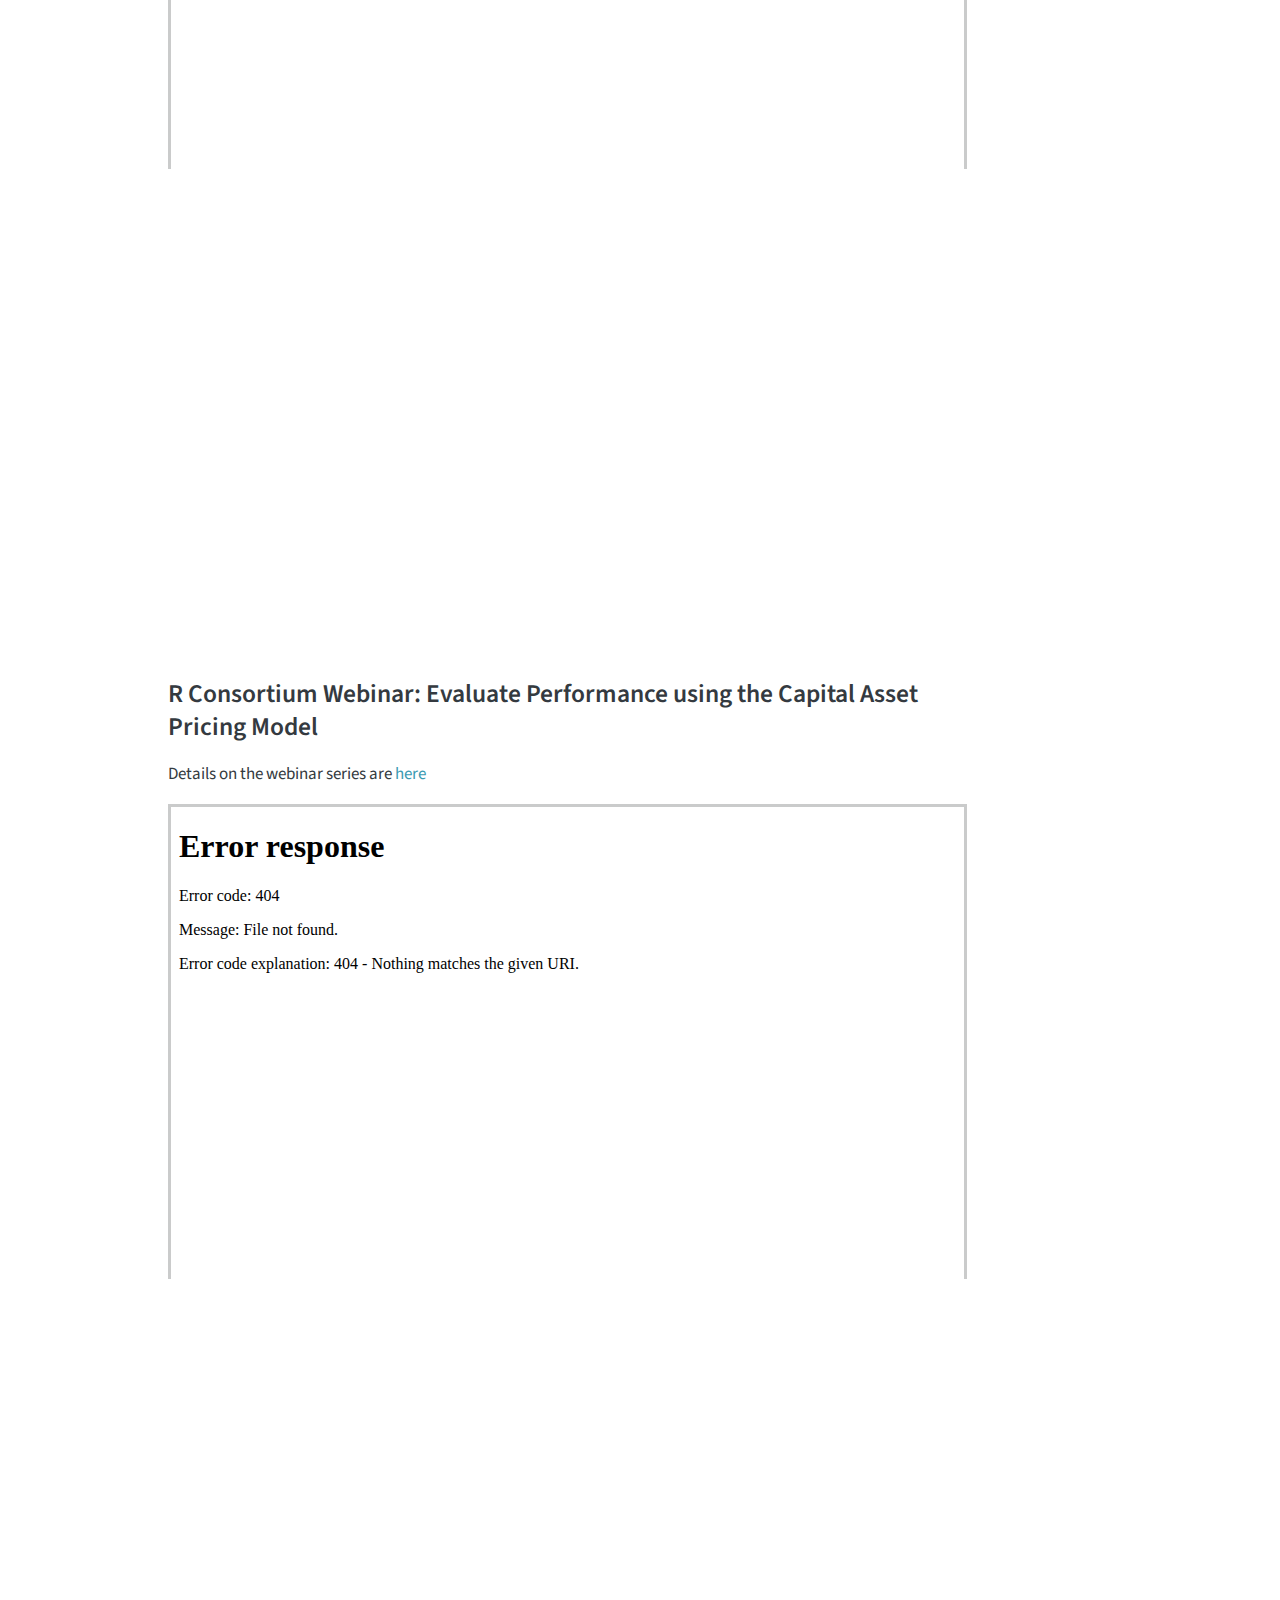
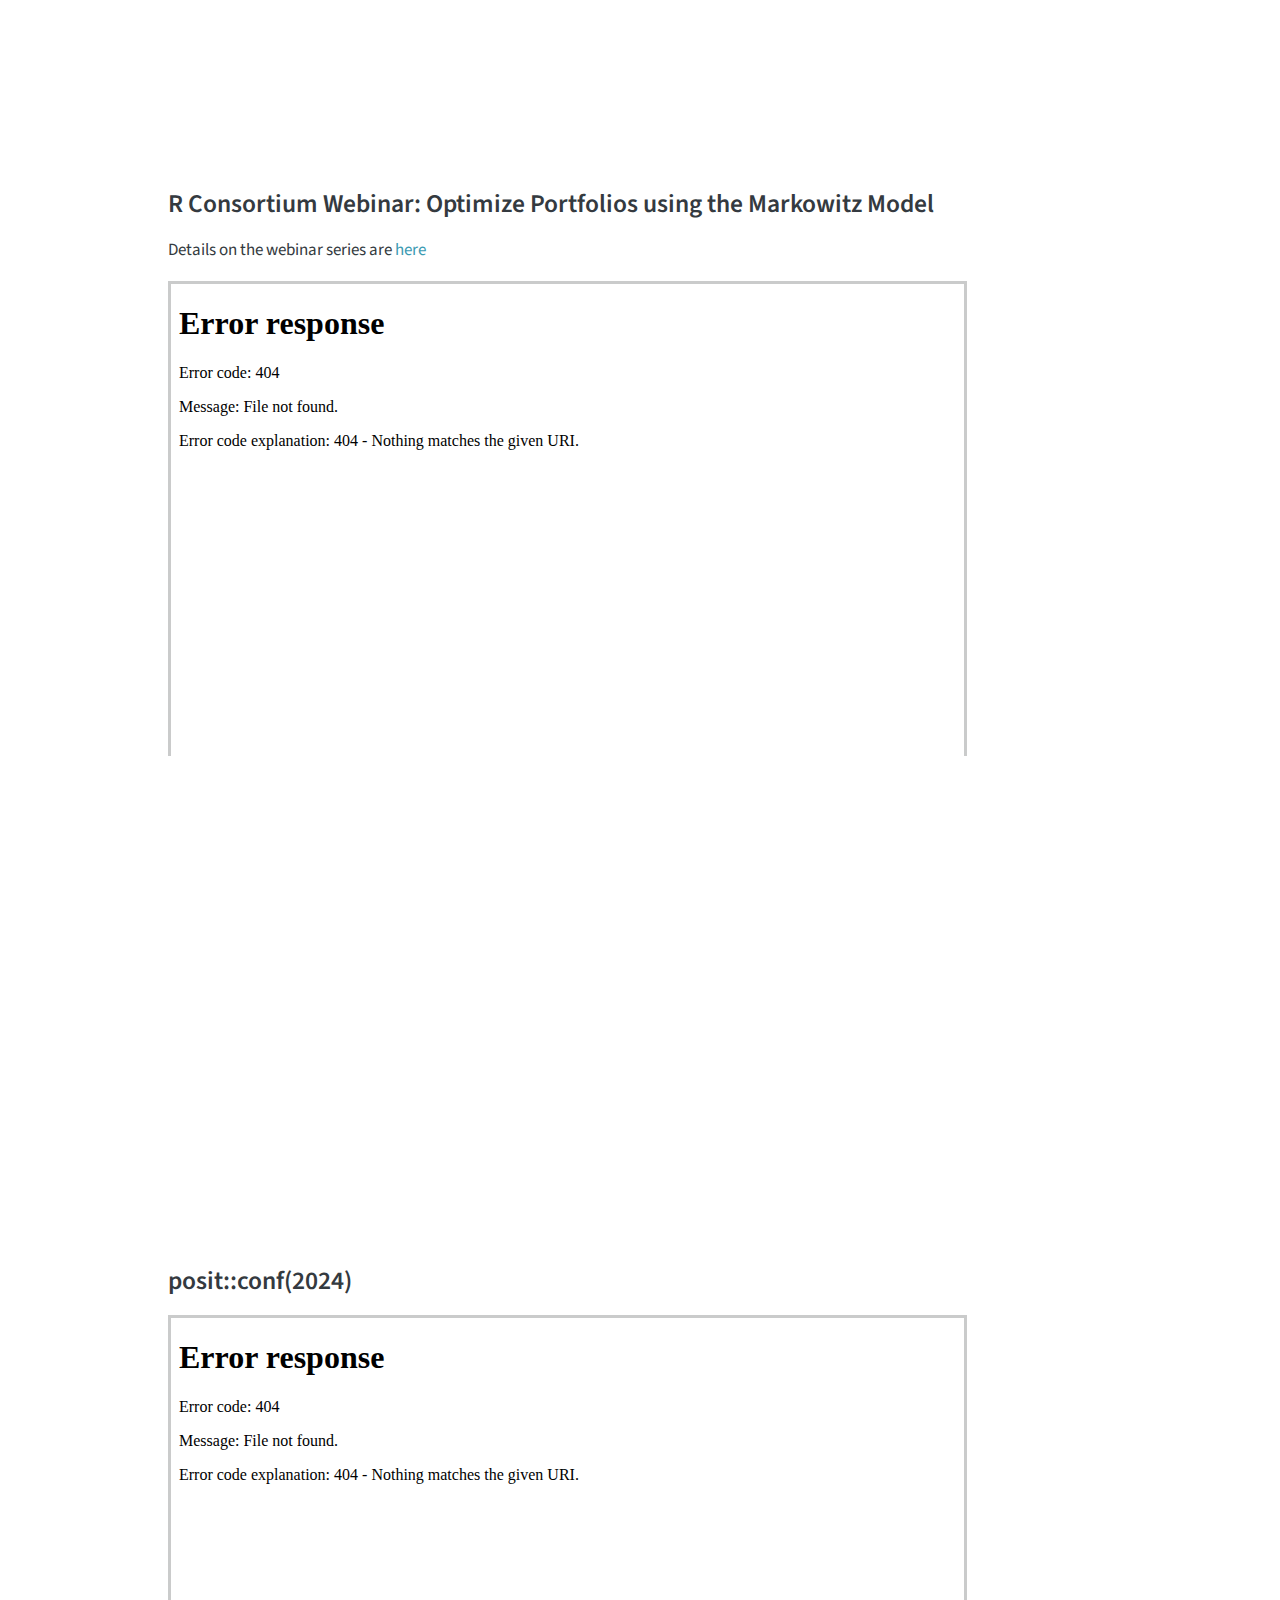
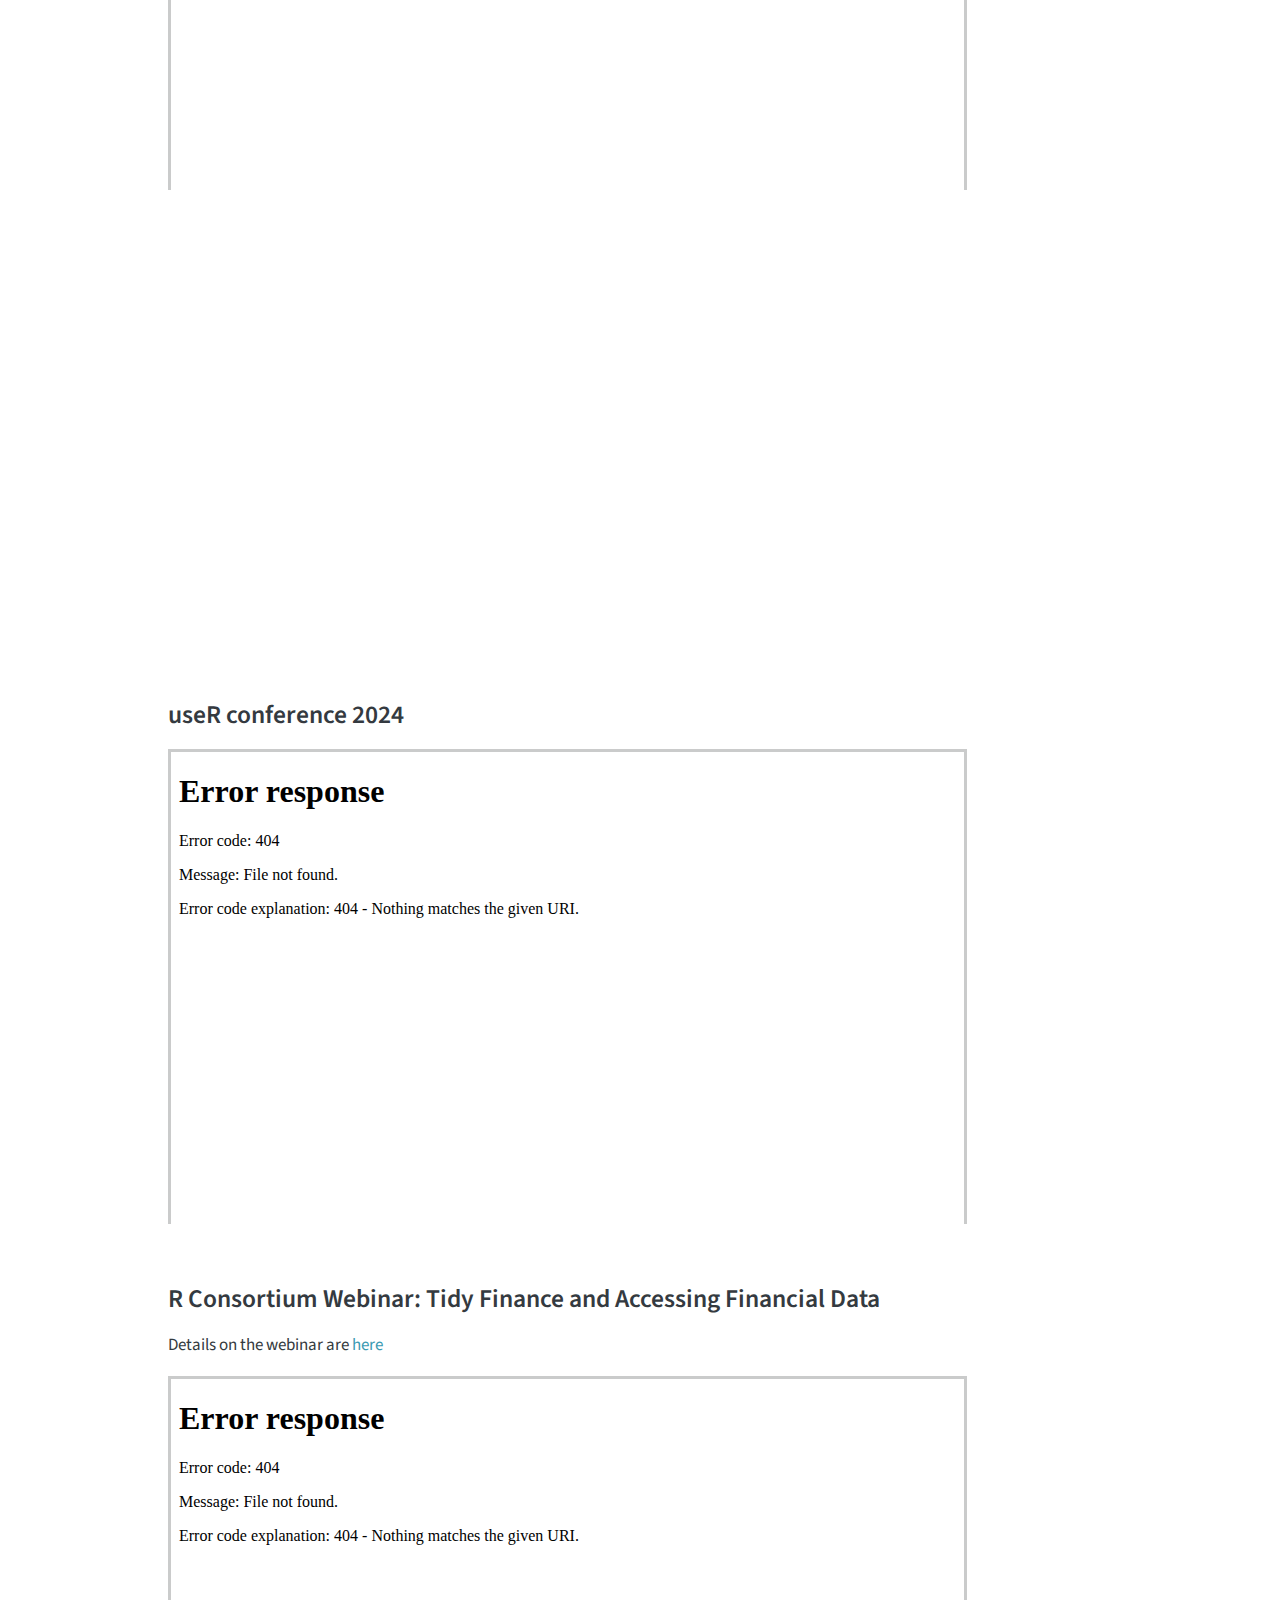
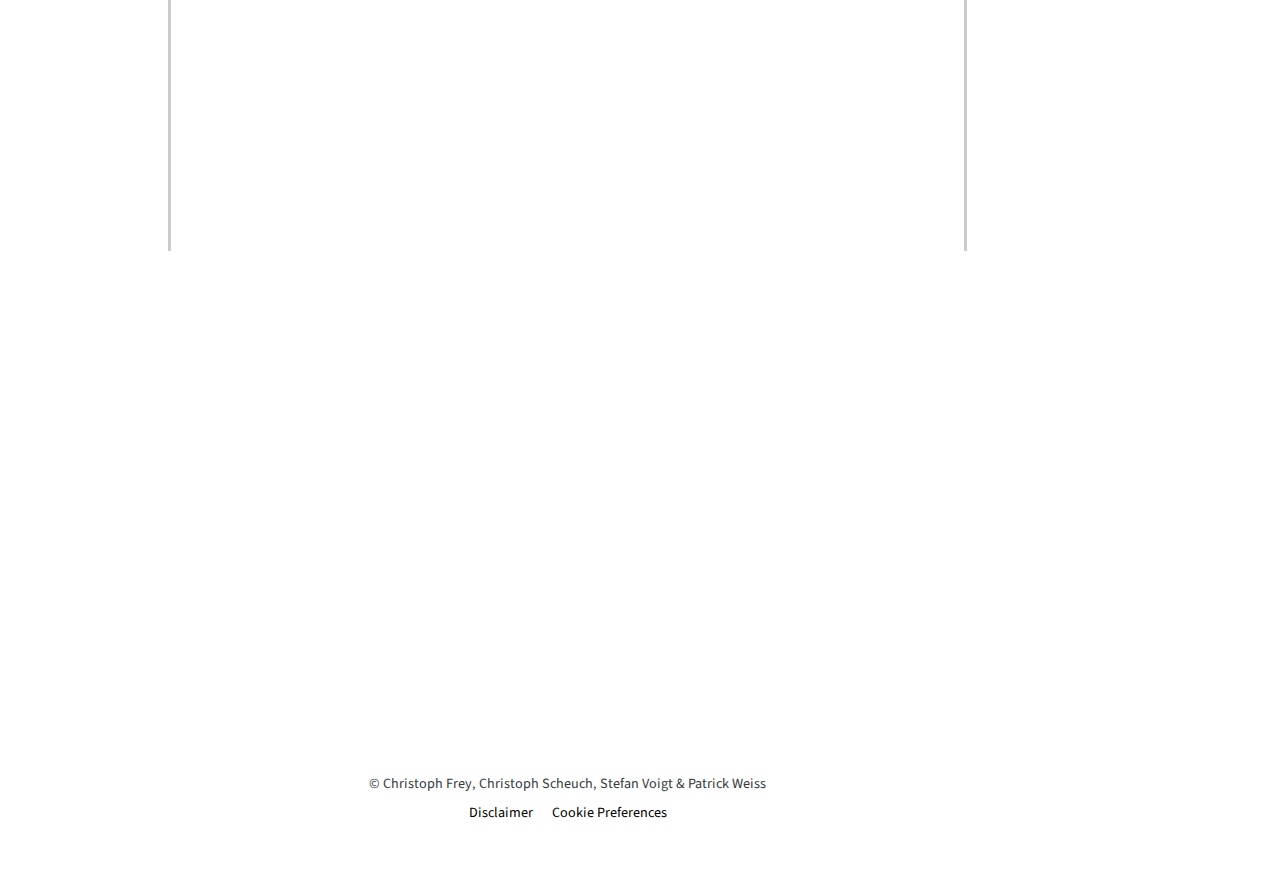
==== commit cbe1fc73: "Add video to r-consortium/discounted-cash-flow-analysis" ====
--- a/docs/index.html
+++ b/docs/index.html
@@ -198,6 +198,7 @@
 <h2 class="anchored" data-anchor-id="r-consortium-webinar-value-companies-using-discounted-cash-flow-analysis">R Consortium Webinar: Value Companies using Discounted Cash Flow Analysis</h2>
 <p>Details on the webinar series are <a href="https://r-consortium.org/webinars/tidy-finance-webinar-series">here</a></p>
 <iframe class="slide-deck" src="r-consortium/discounted-cash-flow-analysis.html"></iframe>
+<div class="quarto-video ratio ratio-16x9"><iframe data-external="1" src="https://www.youtube.com/embed/g1lVGXUbOHc?si=ZewK0dmrcxkw6qNE" title="" frameborder="0" allow="accelerometer; autoplay; clipboard-write; encrypted-media; gyroscope; picture-in-picture" allowfullscreen=""></iframe></div>
 </section>
 <section id="r-consortium-webinar-analyze-companies-using-financial-ratios" class="level2">
 <h2 class="anchored" data-anchor-id="r-consortium-webinar-analyze-companies-using-financial-ratios">R Consortium Webinar: Analyze Companies using Financial Ratios</h2>
